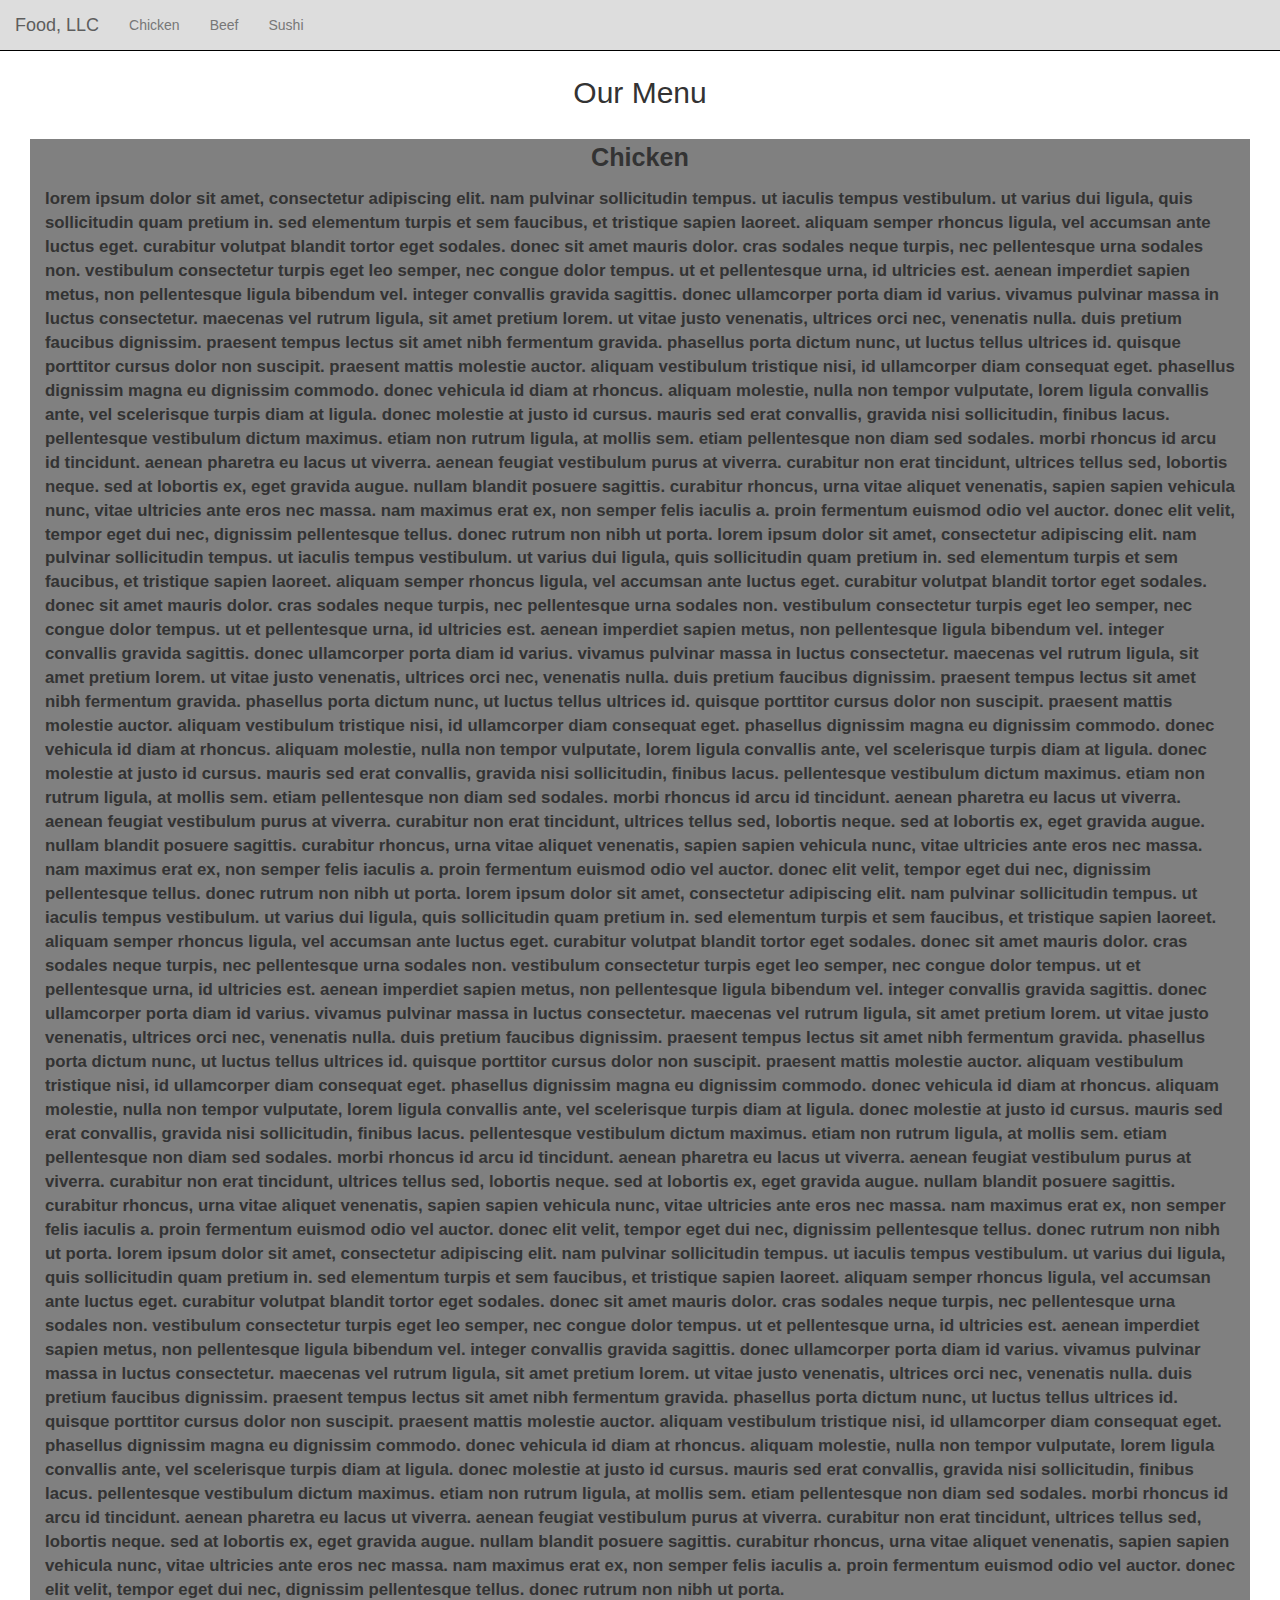
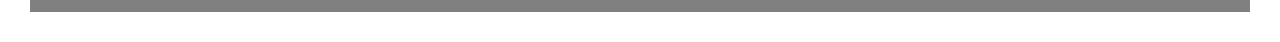
==== module3-assignment/index.html @ 1431d2e9 "Assignment 3" ====
<!doctype html>
<html lang="en">
    <head>
        <meta charset="utf-8">
        <meta http-equiv="X-UA-Compatible" content="IE=edge">
        <meta name="viewport" content="width=device-width, initial-scale=1">

        <!-- HTML5 shim and Respond.js for IE8 support of HTML5 elements and media queries -->
        <!-- WARNING: Respond.js doesn't work if you view the page via file:// -->
        <!--[if lt IE 9]>
        <script src="https://oss.maxcdn.com/html5shiv/3.7.2/html5shiv.min.js"></script>
        <script src="https://oss.maxcdn.com/respond/1.4.2/respond.min.js"></script>
        <![endif]-->

        <title>Assignment Solution for Module 3</title>
        <link rel="stylesheet" href="css/bootstrap.min.css">
        <link rel="stylesheet" href="css/styles.css">
    </head>
<body>
    <header id="header-content" class="navbar navbar-default">
        <div class="container-fluid">
            <!-- Brand and toggle get grouped for better mobile display -->
            <div class="navbar-header">
                <button id="menu-button" type="button" class="navbar-toggle collapsed visible-xs" data-toggle="collapse" data-target="#navbar-collapse-menu" aria-expanded="false">
                    <span class="sr-only">Toggle navigation</span>
                    <span class="icon-bar"></span>
                    <span class="icon-bar"></span>
                    <span class="icon-bar"></span>
                </button>
            <a class="navbar-brand" href="#">Food, LLC</a>
            </div>
            <div class="collapse navbar-collapse" id="navbar-collapse-menu">
                <ul class="nav navbar-nav">
                    <li><a href="#">Chicken</a></li>
                    <li><a href="#">Beef</a></li>
                    <li><a href="#">Sushi</a></li>
                </ul>
            </div>
        </div>
    </header>
    
    <div id="main-container" class="container-fluid">
        <h2 id="main-heading" class="text-center">Our Menu</h2>
        <div id="main-content" class="row">
            <h3 id="content-header" class="text-center">Chicken</h3>
            <p>Lorem ipsum dolor sit amet, consectetur adipiscing elit. Nam pulvinar sollicitudin tempus. Ut iaculis tempus vestibulum. Ut varius dui ligula, quis sollicitudin quam pretium in. Sed elementum turpis et sem faucibus, et tristique sapien laoreet. Aliquam semper rhoncus ligula, vel accumsan ante luctus eget. Curabitur volutpat blandit tortor eget sodales. Donec sit amet mauris dolor. Cras sodales neque turpis, nec pellentesque urna sodales non. Vestibulum consectetur turpis eget leo semper, nec congue dolor tempus. Ut et pellentesque urna, id ultricies est. Aenean imperdiet sapien metus, non pellentesque ligula bibendum vel. Integer convallis gravida sagittis. Donec ullamcorper porta diam id varius. Vivamus pulvinar massa in luctus consectetur. Maecenas vel rutrum ligula, sit amet pretium lorem. Ut vitae justo venenatis, ultrices orci nec, venenatis nulla. Duis pretium faucibus dignissim. Praesent tempus lectus sit amet nibh fermentum gravida. Phasellus porta dictum nunc, ut luctus tellus ultrices id. Quisque porttitor cursus dolor non suscipit. Praesent mattis molestie auctor. Aliquam vestibulum tristique nisi, id ullamcorper diam consequat eget. Phasellus dignissim magna eu dignissim commodo. Donec vehicula id diam at rhoncus. Aliquam molestie, nulla non tempor vulputate, lorem ligula convallis ante, vel scelerisque turpis diam at ligula. Donec molestie at justo id cursus. Mauris sed erat convallis, gravida nisi sollicitudin, finibus lacus. Pellentesque vestibulum dictum maximus. Etiam non rutrum ligula, at mollis sem. Etiam pellentesque non diam sed sodales. Morbi rhoncus id arcu id tincidunt. Aenean pharetra eu lacus ut viverra. Aenean feugiat vestibulum purus at viverra. Curabitur non erat tincidunt, ultrices tellus sed, lobortis neque. Sed at lobortis ex, eget gravida augue. Nullam blandit posuere sagittis. Curabitur rhoncus, urna vitae aliquet venenatis, sapien sapien vehicula nunc, vitae ultricies ante eros nec massa. Nam maximus erat ex, non semper felis iaculis a. Proin fermentum euismod odio vel auctor. Donec elit velit, tempor eget dui nec, dignissim pellentesque tellus. Donec rutrum non nibh ut porta. Lorem ipsum dolor sit amet, consectetur adipiscing elit. Nam pulvinar sollicitudin tempus. Ut iaculis tempus vestibulum. Ut varius dui ligula, quis sollicitudin quam pretium in. Sed elementum turpis et sem faucibus, et tristique sapien laoreet. Aliquam semper rhoncus ligula, vel accumsan ante luctus eget. Curabitur volutpat blandit tortor eget sodales. Donec sit amet mauris dolor. Cras sodales neque turpis, nec pellentesque urna sodales non. Vestibulum consectetur turpis eget leo semper, nec congue dolor tempus. Ut et pellentesque urna, id ultricies est. Aenean imperdiet sapien metus, non pellentesque ligula bibendum vel. Integer convallis gravida sagittis. Donec ullamcorper porta diam id varius. Vivamus pulvinar massa in luctus consectetur. Maecenas vel rutrum ligula, sit amet pretium lorem. Ut vitae justo venenatis, ultrices orci nec, venenatis nulla. Duis pretium faucibus dignissim. Praesent tempus lectus sit amet nibh fermentum gravida. Phasellus porta dictum nunc, ut luctus tellus ultrices id. Quisque porttitor cursus dolor non suscipit. Praesent mattis molestie auctor. Aliquam vestibulum tristique nisi, id ullamcorper diam consequat eget. Phasellus dignissim magna eu dignissim commodo. Donec vehicula id diam at rhoncus. Aliquam molestie, nulla non tempor vulputate, lorem ligula convallis ante, vel scelerisque turpis diam at ligula. Donec molestie at justo id cursus. Mauris sed erat convallis, gravida nisi sollicitudin, finibus lacus. Pellentesque vestibulum dictum maximus. Etiam non rutrum ligula, at mollis sem. Etiam pellentesque non diam sed sodales. Morbi rhoncus id arcu id tincidunt. Aenean pharetra eu lacus ut viverra. Aenean feugiat vestibulum purus at viverra. Curabitur non erat tincidunt, ultrices tellus sed, lobortis neque. Sed at lobortis ex, eget gravida augue. Nullam blandit posuere sagittis. Curabitur rhoncus, urna vitae aliquet venenatis, sapien sapien vehicula nunc, vitae ultricies ante eros nec massa. Nam maximus erat ex, non semper felis iaculis a. Proin fermentum euismod odio vel auctor. Donec elit velit, tempor eget dui nec, dignissim pellentesque tellus. Donec rutrum non nibh ut porta. Lorem ipsum dolor sit amet, consectetur adipiscing elit. Nam pulvinar sollicitudin tempus. Ut iaculis tempus vestibulum. Ut varius dui ligula, quis sollicitudin quam pretium in. Sed elementum turpis et sem faucibus, et tristique sapien laoreet. Aliquam semper rhoncus ligula, vel accumsan ante luctus eget. Curabitur volutpat blandit tortor eget sodales. Donec sit amet mauris dolor. Cras sodales neque turpis, nec pellentesque urna sodales non. Vestibulum consectetur turpis eget leo semper, nec congue dolor tempus. Ut et pellentesque urna, id ultricies est. Aenean imperdiet sapien metus, non pellentesque ligula bibendum vel. Integer convallis gravida sagittis. Donec ullamcorper porta diam id varius. Vivamus pulvinar massa in luctus consectetur. Maecenas vel rutrum ligula, sit amet pretium lorem. Ut vitae justo venenatis, ultrices orci nec, venenatis nulla. Duis pretium faucibus dignissim. Praesent tempus lectus sit amet nibh fermentum gravida. Phasellus porta dictum nunc, ut luctus tellus ultrices id. Quisque porttitor cursus dolor non suscipit. Praesent mattis molestie auctor. Aliquam vestibulum tristique nisi, id ullamcorper diam consequat eget. Phasellus dignissim magna eu dignissim commodo. Donec vehicula id diam at rhoncus. Aliquam molestie, nulla non tempor vulputate, lorem ligula convallis ante, vel scelerisque turpis diam at ligula. Donec molestie at justo id cursus. Mauris sed erat convallis, gravida nisi sollicitudin, finibus lacus. Pellentesque vestibulum dictum maximus. Etiam non rutrum ligula, at mollis sem. Etiam pellentesque non diam sed sodales. Morbi rhoncus id arcu id tincidunt. Aenean pharetra eu lacus ut viverra. Aenean feugiat vestibulum purus at viverra. Curabitur non erat tincidunt, ultrices tellus sed, lobortis neque. Sed at lobortis ex, eget gravida augue. Nullam blandit posuere sagittis. Curabitur rhoncus, urna vitae aliquet venenatis, sapien sapien vehicula nunc, vitae ultricies ante eros nec massa. Nam maximus erat ex, non semper felis iaculis a. Proin fermentum euismod odio vel auctor. Donec elit velit, tempor eget dui nec, dignissim pellentesque tellus. Donec rutrum non nibh ut porta. Lorem ipsum dolor sit amet, consectetur adipiscing elit. Nam pulvinar sollicitudin tempus. Ut iaculis tempus vestibulum. Ut varius dui ligula, quis sollicitudin quam pretium in. Sed elementum turpis et sem faucibus, et tristique sapien laoreet. Aliquam semper rhoncus ligula, vel accumsan ante luctus eget. Curabitur volutpat blandit tortor eget sodales. Donec sit amet mauris dolor. Cras sodales neque turpis, nec pellentesque urna sodales non. Vestibulum consectetur turpis eget leo semper, nec congue dolor tempus. Ut et pellentesque urna, id ultricies est. Aenean imperdiet sapien metus, non pellentesque ligula bibendum vel. Integer convallis gravida sagittis. Donec ullamcorper porta diam id varius. Vivamus pulvinar massa in luctus consectetur. Maecenas vel rutrum ligula, sit amet pretium lorem. Ut vitae justo venenatis, ultrices orci nec, venenatis nulla. Duis pretium faucibus dignissim. Praesent tempus lectus sit amet nibh fermentum gravida. Phasellus porta dictum nunc, ut luctus tellus ultrices id. Quisque porttitor cursus dolor non suscipit. Praesent mattis molestie auctor. Aliquam vestibulum tristique nisi, id ullamcorper diam consequat eget. Phasellus dignissim magna eu dignissim commodo. Donec vehicula id diam at rhoncus. Aliquam molestie, nulla non tempor vulputate, lorem ligula convallis ante, vel scelerisque turpis diam at ligula. Donec molestie at justo id cursus. Mauris sed erat convallis, gravida nisi sollicitudin, finibus lacus. Pellentesque vestibulum dictum maximus. Etiam non rutrum ligula, at mollis sem. Etiam pellentesque non diam sed sodales. Morbi rhoncus id arcu id tincidunt. Aenean pharetra eu lacus ut viverra. Aenean feugiat vestibulum purus at viverra. Curabitur non erat tincidunt, ultrices tellus sed, lobortis neque. Sed at lobortis ex, eget gravida augue. Nullam blandit posuere sagittis. Curabitur rhoncus, urna vitae aliquet venenatis, sapien sapien vehicula nunc, vitae ultricies ante eros nec massa. Nam maximus erat ex, non semper felis iaculis a. Proin fermentum euismod odio vel auctor. Donec elit velit, tempor eget dui nec, dignissim pellentesque tellus. Donec rutrum non nibh ut porta.</p>
        </div>
    </div>

    <!-- jQuery (Bootstrap JS plugins depend on it) -->
    <script src="js/jquery-1.11.3.min.js"></script>
    <script src="js/bootstrap.min.js"></script>
    <!--<script src="js/script.js"></script>-->
</body>
</html>
---- module3-assignment/css/styles.css ----
#header-content {
    border: none;
    border-bottom-style: solid;
    border-color: black;
    border-radius: 0;
    border-bottom-width: 1px;
    background-color: #ddd;
}

#menu-button {
    border-bottom-style: solid;
    border-color: black;
}



#main-container {
    margin: -15px auto 0px auto;
    
}

#main-content {
    padding: 0 15px 0 15px;
    background-color: grey;
    font-weight: bold;
    font-size: 1.2em;
    margin: 30px 15px 30px 15px;
    /*border: 2px;
    border-style: solid;
    border-color: black;*/
}

#content-header {
    font-size: 1.5em;
    font-weight: 700;
    margin: 5px auto 15px auto ;
}

#main-content p {
   text-transform: lowercase; 
}
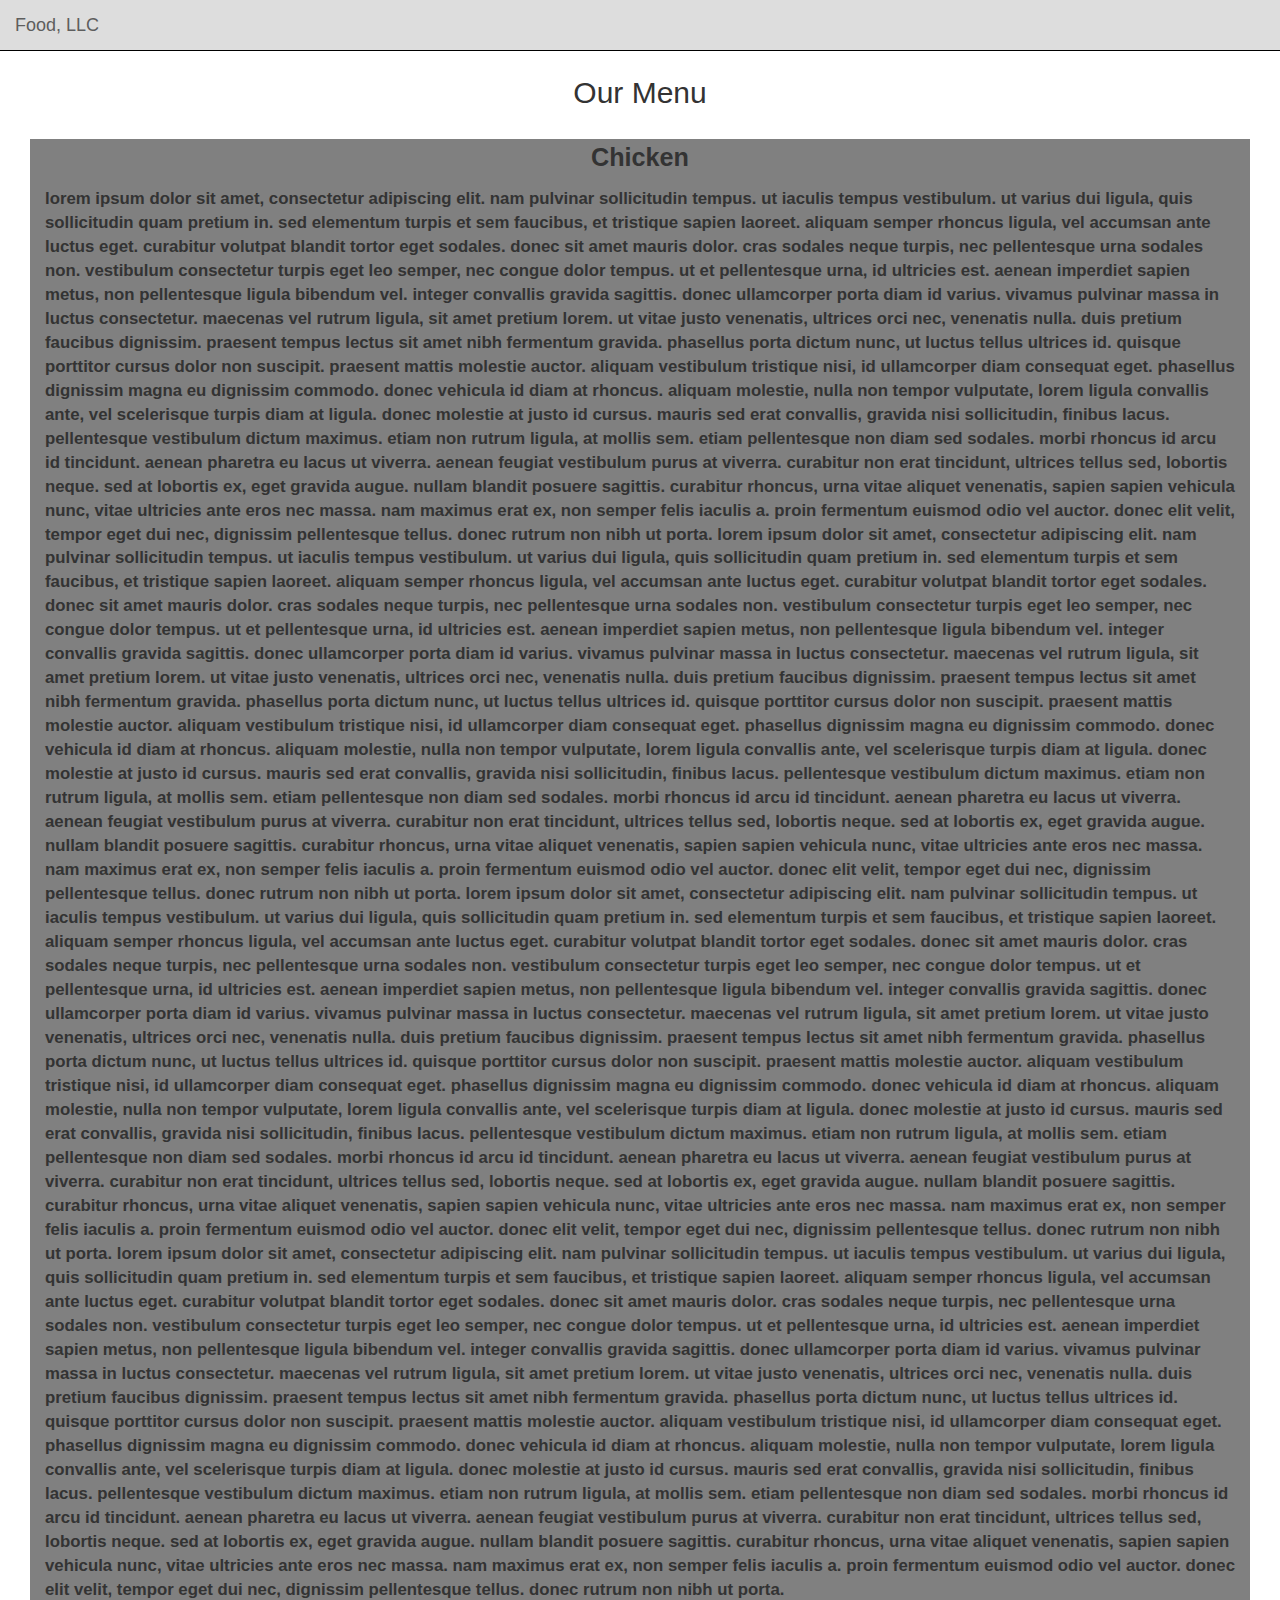
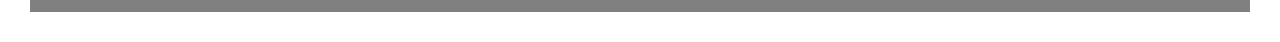
==== commit 0b0df4ca: "Hide menu in large screens" ====
--- a/module3-assignment/index.html
+++ b/module3-assignment/index.html
@@ -30,7 +30,7 @@
             <a class="navbar-brand" href="#">Food, LLC</a>
             </div>
             <div class="collapse navbar-collapse" id="navbar-collapse-menu">
-                <ul class="nav navbar-nav">
+                <ul class="nav navbar-nav  visible-xs">
                     <li><a href="#">Chicken</a></li>
                     <li><a href="#">Beef</a></li>
                     <li><a href="#">Sushi</a></li>
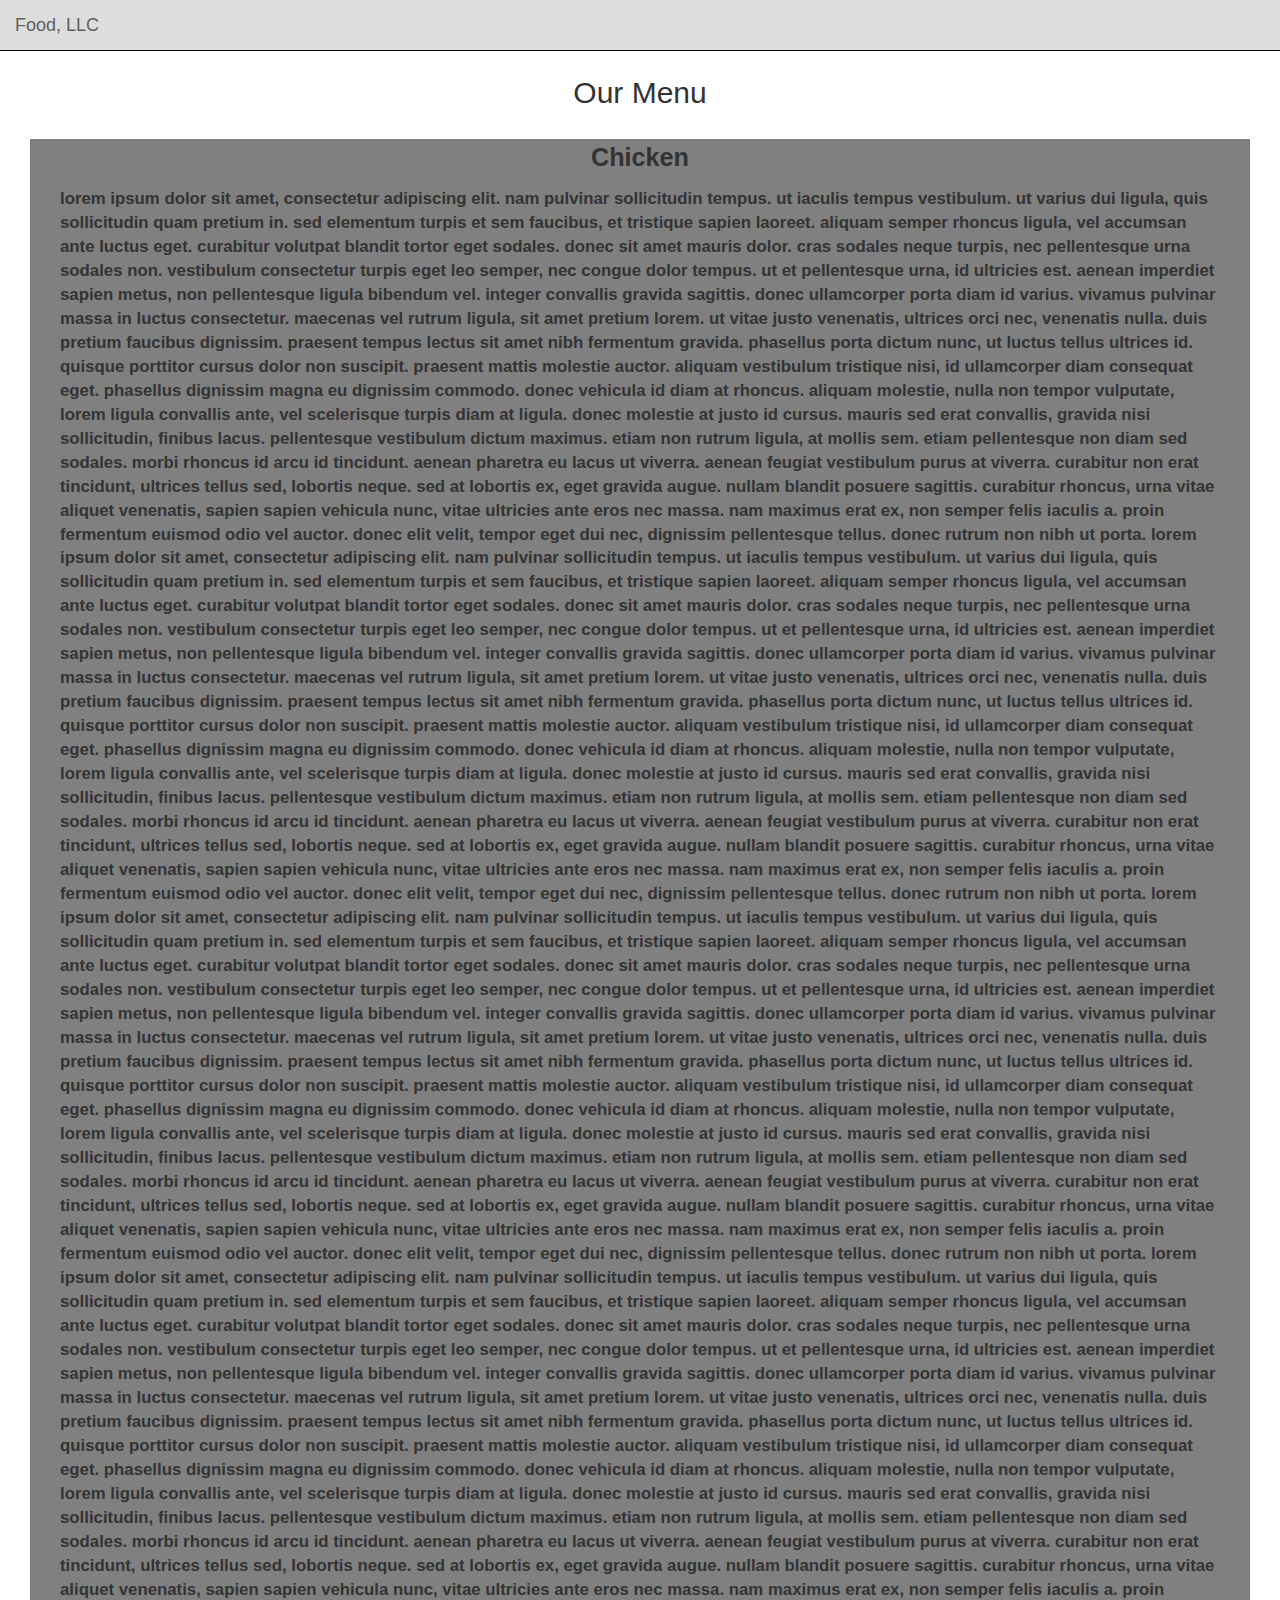
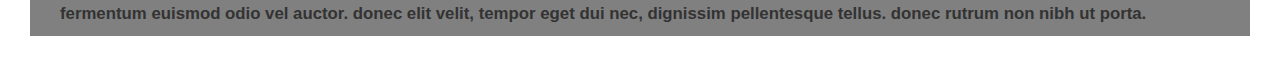
==== commit ba7b1ef1: "Assignment 3 submission 2" ====
--- a/module3-assignment/index.html
+++ b/module3-assignment/index.html
@@ -30,7 +30,7 @@
             <a class="navbar-brand" href="#">Food, LLC</a>
             </div>
             <div class="collapse navbar-collapse" id="navbar-collapse-menu">
-                <ul class="nav navbar-nav  visible-xs">
+                <ul class="nav navbar-nav text-center visible-xs">
                     <li><a href="#">Chicken</a></li>
                     <li><a href="#">Beef</a></li>
                     <li><a href="#">Sushi</a></li>
@@ -43,7 +43,7 @@
         <h2 id="main-heading" class="text-center">Our Menu</h2>
         <div id="main-content" class="row">
             <h3 id="content-header" class="text-center">Chicken</h3>
-            <p>Lorem ipsum dolor sit amet, consectetur adipiscing elit. Nam pulvinar sollicitudin tempus. Ut iaculis tempus vestibulum. Ut varius dui ligula, quis sollicitudin quam pretium in. Sed elementum turpis et sem faucibus, et tristique sapien laoreet. Aliquam semper rhoncus ligula, vel accumsan ante luctus eget. Curabitur volutpat blandit tortor eget sodales. Donec sit amet mauris dolor. Cras sodales neque turpis, nec pellentesque urna sodales non. Vestibulum consectetur turpis eget leo semper, nec congue dolor tempus. Ut et pellentesque urna, id ultricies est. Aenean imperdiet sapien metus, non pellentesque ligula bibendum vel. Integer convallis gravida sagittis. Donec ullamcorper porta diam id varius. Vivamus pulvinar massa in luctus consectetur. Maecenas vel rutrum ligula, sit amet pretium lorem. Ut vitae justo venenatis, ultrices orci nec, venenatis nulla. Duis pretium faucibus dignissim. Praesent tempus lectus sit amet nibh fermentum gravida. Phasellus porta dictum nunc, ut luctus tellus ultrices id. Quisque porttitor cursus dolor non suscipit. Praesent mattis molestie auctor. Aliquam vestibulum tristique nisi, id ullamcorper diam consequat eget. Phasellus dignissim magna eu dignissim commodo. Donec vehicula id diam at rhoncus. Aliquam molestie, nulla non tempor vulputate, lorem ligula convallis ante, vel scelerisque turpis diam at ligula. Donec molestie at justo id cursus. Mauris sed erat convallis, gravida nisi sollicitudin, finibus lacus. Pellentesque vestibulum dictum maximus. Etiam non rutrum ligula, at mollis sem. Etiam pellentesque non diam sed sodales. Morbi rhoncus id arcu id tincidunt. Aenean pharetra eu lacus ut viverra. Aenean feugiat vestibulum purus at viverra. Curabitur non erat tincidunt, ultrices tellus sed, lobortis neque. Sed at lobortis ex, eget gravida augue. Nullam blandit posuere sagittis. Curabitur rhoncus, urna vitae aliquet venenatis, sapien sapien vehicula nunc, vitae ultricies ante eros nec massa. Nam maximus erat ex, non semper felis iaculis a. Proin fermentum euismod odio vel auctor. Donec elit velit, tempor eget dui nec, dignissim pellentesque tellus. Donec rutrum non nibh ut porta. Lorem ipsum dolor sit amet, consectetur adipiscing elit. Nam pulvinar sollicitudin tempus. Ut iaculis tempus vestibulum. Ut varius dui ligula, quis sollicitudin quam pretium in. Sed elementum turpis et sem faucibus, et tristique sapien laoreet. Aliquam semper rhoncus ligula, vel accumsan ante luctus eget. Curabitur volutpat blandit tortor eget sodales. Donec sit amet mauris dolor. Cras sodales neque turpis, nec pellentesque urna sodales non. Vestibulum consectetur turpis eget leo semper, nec congue dolor tempus. Ut et pellentesque urna, id ultricies est. Aenean imperdiet sapien metus, non pellentesque ligula bibendum vel. Integer convallis gravida sagittis. Donec ullamcorper porta diam id varius. Vivamus pulvinar massa in luctus consectetur. Maecenas vel rutrum ligula, sit amet pretium lorem. Ut vitae justo venenatis, ultrices orci nec, venenatis nulla. Duis pretium faucibus dignissim. Praesent tempus lectus sit amet nibh fermentum gravida. Phasellus porta dictum nunc, ut luctus tellus ultrices id. Quisque porttitor cursus dolor non suscipit. Praesent mattis molestie auctor. Aliquam vestibulum tristique nisi, id ullamcorper diam consequat eget. Phasellus dignissim magna eu dignissim commodo. Donec vehicula id diam at rhoncus. Aliquam molestie, nulla non tempor vulputate, lorem ligula convallis ante, vel scelerisque turpis diam at ligula. Donec molestie at justo id cursus. Mauris sed erat convallis, gravida nisi sollicitudin, finibus lacus. Pellentesque vestibulum dictum maximus. Etiam non rutrum ligula, at mollis sem. Etiam pellentesque non diam sed sodales. Morbi rhoncus id arcu id tincidunt. Aenean pharetra eu lacus ut viverra. Aenean feugiat vestibulum purus at viverra. Curabitur non erat tincidunt, ultrices tellus sed, lobortis neque. Sed at lobortis ex, eget gravida augue. Nullam blandit posuere sagittis. Curabitur rhoncus, urna vitae aliquet venenatis, sapien sapien vehicula nunc, vitae ultricies ante eros nec massa. Nam maximus erat ex, non semper felis iaculis a. Proin fermentum euismod odio vel auctor. Donec elit velit, tempor eget dui nec, dignissim pellentesque tellus. Donec rutrum non nibh ut porta. Lorem ipsum dolor sit amet, consectetur adipiscing elit. Nam pulvinar sollicitudin tempus. Ut iaculis tempus vestibulum. Ut varius dui ligula, quis sollicitudin quam pretium in. Sed elementum turpis et sem faucibus, et tristique sapien laoreet. Aliquam semper rhoncus ligula, vel accumsan ante luctus eget. Curabitur volutpat blandit tortor eget sodales. Donec sit amet mauris dolor. Cras sodales neque turpis, nec pellentesque urna sodales non. Vestibulum consectetur turpis eget leo semper, nec congue dolor tempus. Ut et pellentesque urna, id ultricies est. Aenean imperdiet sapien metus, non pellentesque ligula bibendum vel. Integer convallis gravida sagittis. Donec ullamcorper porta diam id varius. Vivamus pulvinar massa in luctus consectetur. Maecenas vel rutrum ligula, sit amet pretium lorem. Ut vitae justo venenatis, ultrices orci nec, venenatis nulla. Duis pretium faucibus dignissim. Praesent tempus lectus sit amet nibh fermentum gravida. Phasellus porta dictum nunc, ut luctus tellus ultrices id. Quisque porttitor cursus dolor non suscipit. Praesent mattis molestie auctor. Aliquam vestibulum tristique nisi, id ullamcorper diam consequat eget. Phasellus dignissim magna eu dignissim commodo. Donec vehicula id diam at rhoncus. Aliquam molestie, nulla non tempor vulputate, lorem ligula convallis ante, vel scelerisque turpis diam at ligula. Donec molestie at justo id cursus. Mauris sed erat convallis, gravida nisi sollicitudin, finibus lacus. Pellentesque vestibulum dictum maximus. Etiam non rutrum ligula, at mollis sem. Etiam pellentesque non diam sed sodales. Morbi rhoncus id arcu id tincidunt. Aenean pharetra eu lacus ut viverra. Aenean feugiat vestibulum purus at viverra. Curabitur non erat tincidunt, ultrices tellus sed, lobortis neque. Sed at lobortis ex, eget gravida augue. Nullam blandit posuere sagittis. Curabitur rhoncus, urna vitae aliquet venenatis, sapien sapien vehicula nunc, vitae ultricies ante eros nec massa. Nam maximus erat ex, non semper felis iaculis a. Proin fermentum euismod odio vel auctor. Donec elit velit, tempor eget dui nec, dignissim pellentesque tellus. Donec rutrum non nibh ut porta. Lorem ipsum dolor sit amet, consectetur adipiscing elit. Nam pulvinar sollicitudin tempus. Ut iaculis tempus vestibulum. Ut varius dui ligula, quis sollicitudin quam pretium in. Sed elementum turpis et sem faucibus, et tristique sapien laoreet. Aliquam semper rhoncus ligula, vel accumsan ante luctus eget. Curabitur volutpat blandit tortor eget sodales. Donec sit amet mauris dolor. Cras sodales neque turpis, nec pellentesque urna sodales non. Vestibulum consectetur turpis eget leo semper, nec congue dolor tempus. Ut et pellentesque urna, id ultricies est. Aenean imperdiet sapien metus, non pellentesque ligula bibendum vel. Integer convallis gravida sagittis. Donec ullamcorper porta diam id varius. Vivamus pulvinar massa in luctus consectetur. Maecenas vel rutrum ligula, sit amet pretium lorem. Ut vitae justo venenatis, ultrices orci nec, venenatis nulla. Duis pretium faucibus dignissim. Praesent tempus lectus sit amet nibh fermentum gravida. Phasellus porta dictum nunc, ut luctus tellus ultrices id. Quisque porttitor cursus dolor non suscipit. Praesent mattis molestie auctor. Aliquam vestibulum tristique nisi, id ullamcorper diam consequat eget. Phasellus dignissim magna eu dignissim commodo. Donec vehicula id diam at rhoncus. Aliquam molestie, nulla non tempor vulputate, lorem ligula convallis ante, vel scelerisque turpis diam at ligula. Donec molestie at justo id cursus. Mauris sed erat convallis, gravida nisi sollicitudin, finibus lacus. Pellentesque vestibulum dictum maximus. Etiam non rutrum ligula, at mollis sem. Etiam pellentesque non diam sed sodales. Morbi rhoncus id arcu id tincidunt. Aenean pharetra eu lacus ut viverra. Aenean feugiat vestibulum purus at viverra. Curabitur non erat tincidunt, ultrices tellus sed, lobortis neque. Sed at lobortis ex, eget gravida augue. Nullam blandit posuere sagittis. Curabitur rhoncus, urna vitae aliquet venenatis, sapien sapien vehicula nunc, vitae ultricies ante eros nec massa. Nam maximus erat ex, non semper felis iaculis a. Proin fermentum euismod odio vel auctor. Donec elit velit, tempor eget dui nec, dignissim pellentesque tellus. Donec rutrum non nibh ut porta.</p>
+            <p class="col-xs-12">Lorem ipsum dolor sit amet, consectetur adipiscing elit. Nam pulvinar sollicitudin tempus. Ut iaculis tempus vestibulum. Ut varius dui ligula, quis sollicitudin quam pretium in. Sed elementum turpis et sem faucibus, et tristique sapien laoreet. Aliquam semper rhoncus ligula, vel accumsan ante luctus eget. Curabitur volutpat blandit tortor eget sodales. Donec sit amet mauris dolor. Cras sodales neque turpis, nec pellentesque urna sodales non. Vestibulum consectetur turpis eget leo semper, nec congue dolor tempus. Ut et pellentesque urna, id ultricies est. Aenean imperdiet sapien metus, non pellentesque ligula bibendum vel. Integer convallis gravida sagittis. Donec ullamcorper porta diam id varius. Vivamus pulvinar massa in luctus consectetur. Maecenas vel rutrum ligula, sit amet pretium lorem. Ut vitae justo venenatis, ultrices orci nec, venenatis nulla. Duis pretium faucibus dignissim. Praesent tempus lectus sit amet nibh fermentum gravida. Phasellus porta dictum nunc, ut luctus tellus ultrices id. Quisque porttitor cursus dolor non suscipit. Praesent mattis molestie auctor. Aliquam vestibulum tristique nisi, id ullamcorper diam consequat eget. Phasellus dignissim magna eu dignissim commodo. Donec vehicula id diam at rhoncus. Aliquam molestie, nulla non tempor vulputate, lorem ligula convallis ante, vel scelerisque turpis diam at ligula. Donec molestie at justo id cursus. Mauris sed erat convallis, gravida nisi sollicitudin, finibus lacus. Pellentesque vestibulum dictum maximus. Etiam non rutrum ligula, at mollis sem. Etiam pellentesque non diam sed sodales. Morbi rhoncus id arcu id tincidunt. Aenean pharetra eu lacus ut viverra. Aenean feugiat vestibulum purus at viverra. Curabitur non erat tincidunt, ultrices tellus sed, lobortis neque. Sed at lobortis ex, eget gravida augue. Nullam blandit posuere sagittis. Curabitur rhoncus, urna vitae aliquet venenatis, sapien sapien vehicula nunc, vitae ultricies ante eros nec massa. Nam maximus erat ex, non semper felis iaculis a. Proin fermentum euismod odio vel auctor. Donec elit velit, tempor eget dui nec, dignissim pellentesque tellus. Donec rutrum non nibh ut porta. Lorem ipsum dolor sit amet, consectetur adipiscing elit. Nam pulvinar sollicitudin tempus. Ut iaculis tempus vestibulum. Ut varius dui ligula, quis sollicitudin quam pretium in. Sed elementum turpis et sem faucibus, et tristique sapien laoreet. Aliquam semper rhoncus ligula, vel accumsan ante luctus eget. Curabitur volutpat blandit tortor eget sodales. Donec sit amet mauris dolor. Cras sodales neque turpis, nec pellentesque urna sodales non. Vestibulum consectetur turpis eget leo semper, nec congue dolor tempus. Ut et pellentesque urna, id ultricies est. Aenean imperdiet sapien metus, non pellentesque ligula bibendum vel. Integer convallis gravida sagittis. Donec ullamcorper porta diam id varius. Vivamus pulvinar massa in luctus consectetur. Maecenas vel rutrum ligula, sit amet pretium lorem. Ut vitae justo venenatis, ultrices orci nec, venenatis nulla. Duis pretium faucibus dignissim. Praesent tempus lectus sit amet nibh fermentum gravida. Phasellus porta dictum nunc, ut luctus tellus ultrices id. Quisque porttitor cursus dolor non suscipit. Praesent mattis molestie auctor. Aliquam vestibulum tristique nisi, id ullamcorper diam consequat eget. Phasellus dignissim magna eu dignissim commodo. Donec vehicula id diam at rhoncus. Aliquam molestie, nulla non tempor vulputate, lorem ligula convallis ante, vel scelerisque turpis diam at ligula. Donec molestie at justo id cursus. Mauris sed erat convallis, gravida nisi sollicitudin, finibus lacus. Pellentesque vestibulum dictum maximus. Etiam non rutrum ligula, at mollis sem. Etiam pellentesque non diam sed sodales. Morbi rhoncus id arcu id tincidunt. Aenean pharetra eu lacus ut viverra. Aenean feugiat vestibulum purus at viverra. Curabitur non erat tincidunt, ultrices tellus sed, lobortis neque. Sed at lobortis ex, eget gravida augue. Nullam blandit posuere sagittis. Curabitur rhoncus, urna vitae aliquet venenatis, sapien sapien vehicula nunc, vitae ultricies ante eros nec massa. Nam maximus erat ex, non semper felis iaculis a. Proin fermentum euismod odio vel auctor. Donec elit velit, tempor eget dui nec, dignissim pellentesque tellus. Donec rutrum non nibh ut porta. Lorem ipsum dolor sit amet, consectetur adipiscing elit. Nam pulvinar sollicitudin tempus. Ut iaculis tempus vestibulum. Ut varius dui ligula, quis sollicitudin quam pretium in. Sed elementum turpis et sem faucibus, et tristique sapien laoreet. Aliquam semper rhoncus ligula, vel accumsan ante luctus eget. Curabitur volutpat blandit tortor eget sodales. Donec sit amet mauris dolor. Cras sodales neque turpis, nec pellentesque urna sodales non. Vestibulum consectetur turpis eget leo semper, nec congue dolor tempus. Ut et pellentesque urna, id ultricies est. Aenean imperdiet sapien metus, non pellentesque ligula bibendum vel. Integer convallis gravida sagittis. Donec ullamcorper porta diam id varius. Vivamus pulvinar massa in luctus consectetur. Maecenas vel rutrum ligula, sit amet pretium lorem. Ut vitae justo venenatis, ultrices orci nec, venenatis nulla. Duis pretium faucibus dignissim. Praesent tempus lectus sit amet nibh fermentum gravida. Phasellus porta dictum nunc, ut luctus tellus ultrices id. Quisque porttitor cursus dolor non suscipit. Praesent mattis molestie auctor. Aliquam vestibulum tristique nisi, id ullamcorper diam consequat eget. Phasellus dignissim magna eu dignissim commodo. Donec vehicula id diam at rhoncus. Aliquam molestie, nulla non tempor vulputate, lorem ligula convallis ante, vel scelerisque turpis diam at ligula. Donec molestie at justo id cursus. Mauris sed erat convallis, gravida nisi sollicitudin, finibus lacus. Pellentesque vestibulum dictum maximus. Etiam non rutrum ligula, at mollis sem. Etiam pellentesque non diam sed sodales. Morbi rhoncus id arcu id tincidunt. Aenean pharetra eu lacus ut viverra. Aenean feugiat vestibulum purus at viverra. Curabitur non erat tincidunt, ultrices tellus sed, lobortis neque. Sed at lobortis ex, eget gravida augue. Nullam blandit posuere sagittis. Curabitur rhoncus, urna vitae aliquet venenatis, sapien sapien vehicula nunc, vitae ultricies ante eros nec massa. Nam maximus erat ex, non semper felis iaculis a. Proin fermentum euismod odio vel auctor. Donec elit velit, tempor eget dui nec, dignissim pellentesque tellus. Donec rutrum non nibh ut porta. Lorem ipsum dolor sit amet, consectetur adipiscing elit. Nam pulvinar sollicitudin tempus. Ut iaculis tempus vestibulum. Ut varius dui ligula, quis sollicitudin quam pretium in. Sed elementum turpis et sem faucibus, et tristique sapien laoreet. Aliquam semper rhoncus ligula, vel accumsan ante luctus eget. Curabitur volutpat blandit tortor eget sodales. Donec sit amet mauris dolor. Cras sodales neque turpis, nec pellentesque urna sodales non. Vestibulum consectetur turpis eget leo semper, nec congue dolor tempus. Ut et pellentesque urna, id ultricies est. Aenean imperdiet sapien metus, non pellentesque ligula bibendum vel. Integer convallis gravida sagittis. Donec ullamcorper porta diam id varius. Vivamus pulvinar massa in luctus consectetur. Maecenas vel rutrum ligula, sit amet pretium lorem. Ut vitae justo venenatis, ultrices orci nec, venenatis nulla. Duis pretium faucibus dignissim. Praesent tempus lectus sit amet nibh fermentum gravida. Phasellus porta dictum nunc, ut luctus tellus ultrices id. Quisque porttitor cursus dolor non suscipit. Praesent mattis molestie auctor. Aliquam vestibulum tristique nisi, id ullamcorper diam consequat eget. Phasellus dignissim magna eu dignissim commodo. Donec vehicula id diam at rhoncus. Aliquam molestie, nulla non tempor vulputate, lorem ligula convallis ante, vel scelerisque turpis diam at ligula. Donec molestie at justo id cursus. Mauris sed erat convallis, gravida nisi sollicitudin, finibus lacus. Pellentesque vestibulum dictum maximus. Etiam non rutrum ligula, at mollis sem. Etiam pellentesque non diam sed sodales. Morbi rhoncus id arcu id tincidunt. Aenean pharetra eu lacus ut viverra. Aenean feugiat vestibulum purus at viverra. Curabitur non erat tincidunt, ultrices tellus sed, lobortis neque. Sed at lobortis ex, eget gravida augue. Nullam blandit posuere sagittis. Curabitur rhoncus, urna vitae aliquet venenatis, sapien sapien vehicula nunc, vitae ultricies ante eros nec massa. Nam maximus erat ex, non semper felis iaculis a. Proin fermentum euismod odio vel auctor. Donec elit velit, tempor eget dui nec, dignissim pellentesque tellus. Donec rutrum non nibh ut porta.</p>
         </div>
     </div>
 
--- a/module3-assignment/css/styles.css
+++ b/module3-assignment/css/styles.css
@@ -12,7 +12,22 @@
     border-color: black;
 }
 
+#navbar-collapse-menu ul li {
+    border-top-style: solid;
+    border-top-color: black;
+    border-top-width: 1px;
+    font-weight: 700;
+    font-size: 1.2em;
+    background-color: lightgreen;
+}
 
+#navbar-collapse-menu ul {
+    margin: 0px;
+}
+
+#navbar-collapse-menu {
+    padding: 0px;
+}
 
 #main-container {
     margin: -15px auto 0px auto;
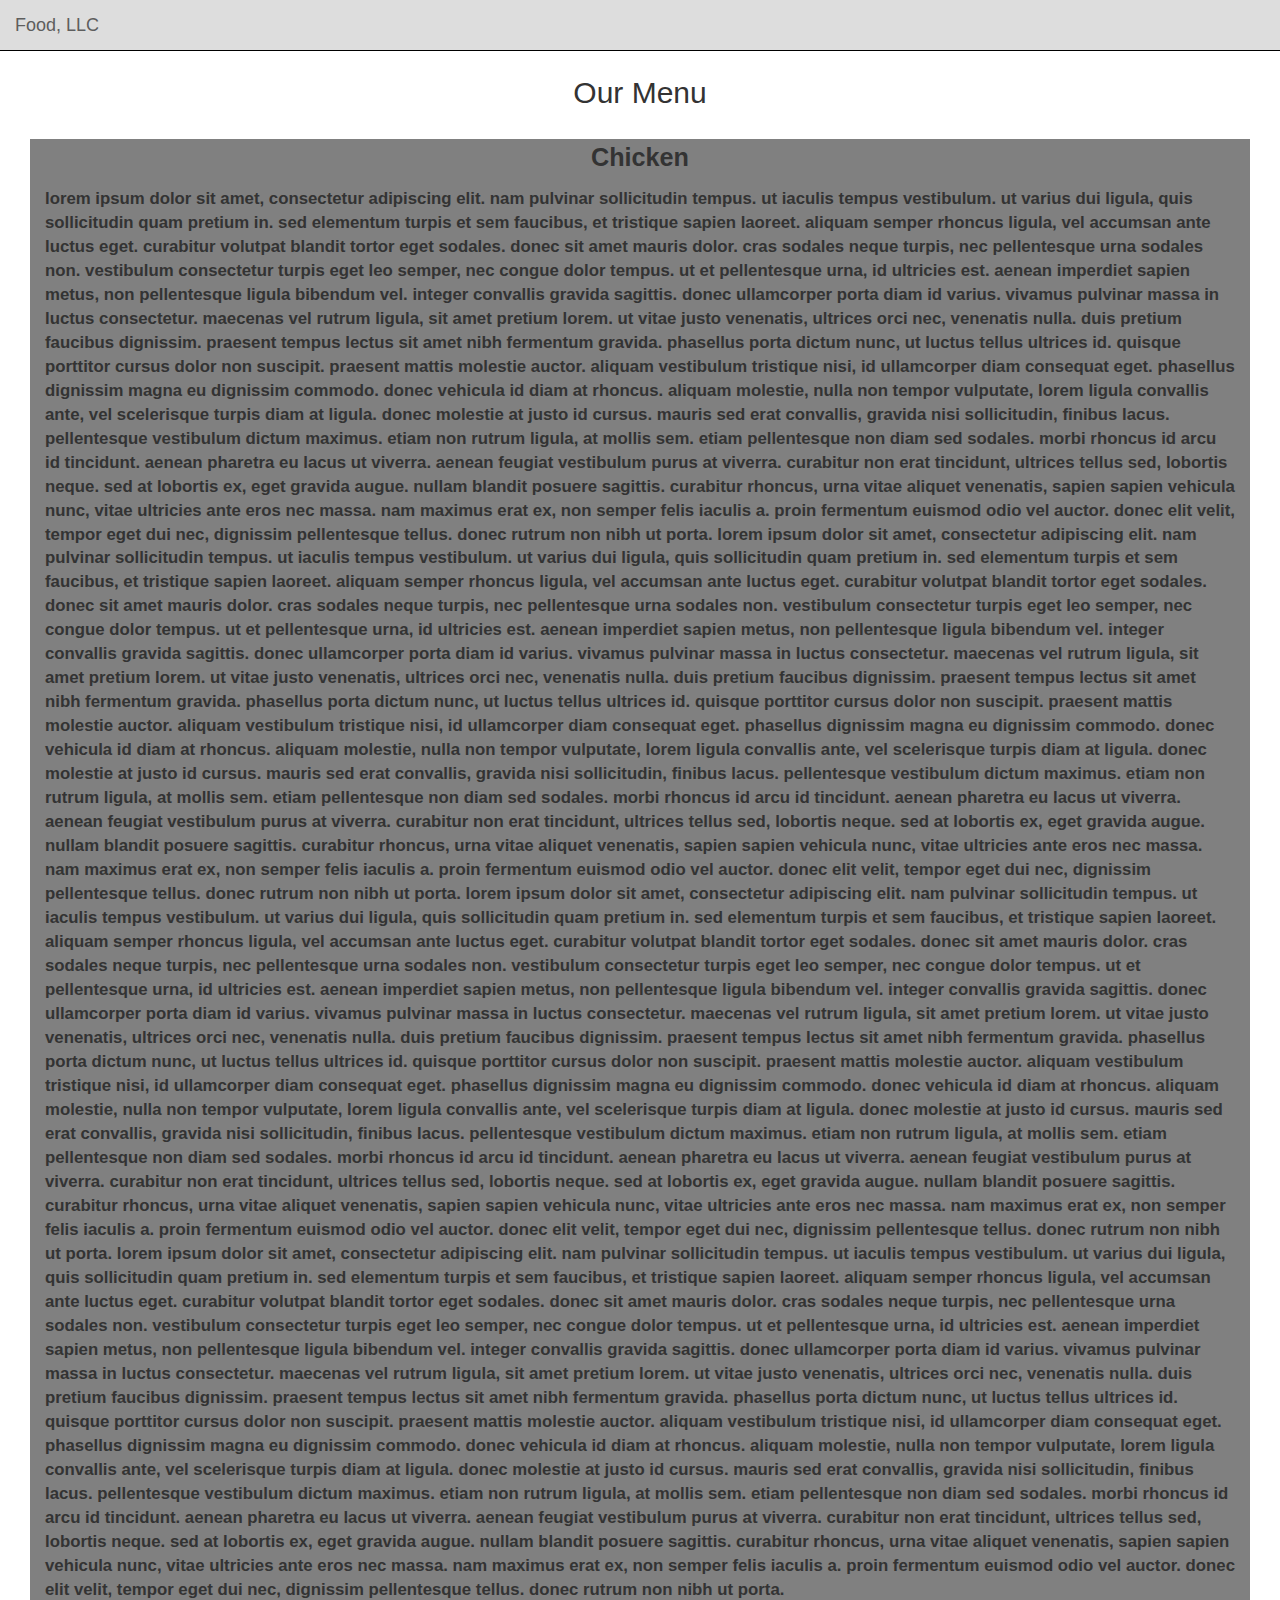
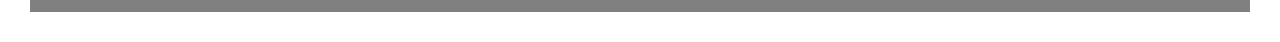
==== commit c5715940: "Revert "Assignment 3 submission 2"" ====
--- a/module3-assignment/index.html
+++ b/module3-assignment/index.html
@@ -30,7 +30,7 @@
             <a class="navbar-brand" href="#">Food, LLC</a>
             </div>
             <div class="collapse navbar-collapse" id="navbar-collapse-menu">
-                <ul class="nav navbar-nav text-center visible-xs">
+                <ul class="nav navbar-nav  visible-xs">
                     <li><a href="#">Chicken</a></li>
                     <li><a href="#">Beef</a></li>
                     <li><a href="#">Sushi</a></li>
@@ -43,7 +43,7 @@
         <h2 id="main-heading" class="text-center">Our Menu</h2>
         <div id="main-content" class="row">
             <h3 id="content-header" class="text-center">Chicken</h3>
-            <p class="col-xs-12">Lorem ipsum dolor sit amet, consectetur adipiscing elit. Nam pulvinar sollicitudin tempus. Ut iaculis tempus vestibulum. Ut varius dui ligula, quis sollicitudin quam pretium in. Sed elementum turpis et sem faucibus, et tristique sapien laoreet. Aliquam semper rhoncus ligula, vel accumsan ante luctus eget. Curabitur volutpat blandit tortor eget sodales. Donec sit amet mauris dolor. Cras sodales neque turpis, nec pellentesque urna sodales non. Vestibulum consectetur turpis eget leo semper, nec congue dolor tempus. Ut et pellentesque urna, id ultricies est. Aenean imperdiet sapien metus, non pellentesque ligula bibendum vel. Integer convallis gravida sagittis. Donec ullamcorper porta diam id varius. Vivamus pulvinar massa in luctus consectetur. Maecenas vel rutrum ligula, sit amet pretium lorem. Ut vitae justo venenatis, ultrices orci nec, venenatis nulla. Duis pretium faucibus dignissim. Praesent tempus lectus sit amet nibh fermentum gravida. Phasellus porta dictum nunc, ut luctus tellus ultrices id. Quisque porttitor cursus dolor non suscipit. Praesent mattis molestie auctor. Aliquam vestibulum tristique nisi, id ullamcorper diam consequat eget. Phasellus dignissim magna eu dignissim commodo. Donec vehicula id diam at rhoncus. Aliquam molestie, nulla non tempor vulputate, lorem ligula convallis ante, vel scelerisque turpis diam at ligula. Donec molestie at justo id cursus. Mauris sed erat convallis, gravida nisi sollicitudin, finibus lacus. Pellentesque vestibulum dictum maximus. Etiam non rutrum ligula, at mollis sem. Etiam pellentesque non diam sed sodales. Morbi rhoncus id arcu id tincidunt. Aenean pharetra eu lacus ut viverra. Aenean feugiat vestibulum purus at viverra. Curabitur non erat tincidunt, ultrices tellus sed, lobortis neque. Sed at lobortis ex, eget gravida augue. Nullam blandit posuere sagittis. Curabitur rhoncus, urna vitae aliquet venenatis, sapien sapien vehicula nunc, vitae ultricies ante eros nec massa. Nam maximus erat ex, non semper felis iaculis a. Proin fermentum euismod odio vel auctor. Donec elit velit, tempor eget dui nec, dignissim pellentesque tellus. Donec rutrum non nibh ut porta. Lorem ipsum dolor sit amet, consectetur adipiscing elit. Nam pulvinar sollicitudin tempus. Ut iaculis tempus vestibulum. Ut varius dui ligula, quis sollicitudin quam pretium in. Sed elementum turpis et sem faucibus, et tristique sapien laoreet. Aliquam semper rhoncus ligula, vel accumsan ante luctus eget. Curabitur volutpat blandit tortor eget sodales. Donec sit amet mauris dolor. Cras sodales neque turpis, nec pellentesque urna sodales non. Vestibulum consectetur turpis eget leo semper, nec congue dolor tempus. Ut et pellentesque urna, id ultricies est. Aenean imperdiet sapien metus, non pellentesque ligula bibendum vel. Integer convallis gravida sagittis. Donec ullamcorper porta diam id varius. Vivamus pulvinar massa in luctus consectetur. Maecenas vel rutrum ligula, sit amet pretium lorem. Ut vitae justo venenatis, ultrices orci nec, venenatis nulla. Duis pretium faucibus dignissim. Praesent tempus lectus sit amet nibh fermentum gravida. Phasellus porta dictum nunc, ut luctus tellus ultrices id. Quisque porttitor cursus dolor non suscipit. Praesent mattis molestie auctor. Aliquam vestibulum tristique nisi, id ullamcorper diam consequat eget. Phasellus dignissim magna eu dignissim commodo. Donec vehicula id diam at rhoncus. Aliquam molestie, nulla non tempor vulputate, lorem ligula convallis ante, vel scelerisque turpis diam at ligula. Donec molestie at justo id cursus. Mauris sed erat convallis, gravida nisi sollicitudin, finibus lacus. Pellentesque vestibulum dictum maximus. Etiam non rutrum ligula, at mollis sem. Etiam pellentesque non diam sed sodales. Morbi rhoncus id arcu id tincidunt. Aenean pharetra eu lacus ut viverra. Aenean feugiat vestibulum purus at viverra. Curabitur non erat tincidunt, ultrices tellus sed, lobortis neque. Sed at lobortis ex, eget gravida augue. Nullam blandit posuere sagittis. Curabitur rhoncus, urna vitae aliquet venenatis, sapien sapien vehicula nunc, vitae ultricies ante eros nec massa. Nam maximus erat ex, non semper felis iaculis a. Proin fermentum euismod odio vel auctor. Donec elit velit, tempor eget dui nec, dignissim pellentesque tellus. Donec rutrum non nibh ut porta. Lorem ipsum dolor sit amet, consectetur adipiscing elit. Nam pulvinar sollicitudin tempus. Ut iaculis tempus vestibulum. Ut varius dui ligula, quis sollicitudin quam pretium in. Sed elementum turpis et sem faucibus, et tristique sapien laoreet. Aliquam semper rhoncus ligula, vel accumsan ante luctus eget. Curabitur volutpat blandit tortor eget sodales. Donec sit amet mauris dolor. Cras sodales neque turpis, nec pellentesque urna sodales non. Vestibulum consectetur turpis eget leo semper, nec congue dolor tempus. Ut et pellentesque urna, id ultricies est. Aenean imperdiet sapien metus, non pellentesque ligula bibendum vel. Integer convallis gravida sagittis. Donec ullamcorper porta diam id varius. Vivamus pulvinar massa in luctus consectetur. Maecenas vel rutrum ligula, sit amet pretium lorem. Ut vitae justo venenatis, ultrices orci nec, venenatis nulla. Duis pretium faucibus dignissim. Praesent tempus lectus sit amet nibh fermentum gravida. Phasellus porta dictum nunc, ut luctus tellus ultrices id. Quisque porttitor cursus dolor non suscipit. Praesent mattis molestie auctor. Aliquam vestibulum tristique nisi, id ullamcorper diam consequat eget. Phasellus dignissim magna eu dignissim commodo. Donec vehicula id diam at rhoncus. Aliquam molestie, nulla non tempor vulputate, lorem ligula convallis ante, vel scelerisque turpis diam at ligula. Donec molestie at justo id cursus. Mauris sed erat convallis, gravida nisi sollicitudin, finibus lacus. Pellentesque vestibulum dictum maximus. Etiam non rutrum ligula, at mollis sem. Etiam pellentesque non diam sed sodales. Morbi rhoncus id arcu id tincidunt. Aenean pharetra eu lacus ut viverra. Aenean feugiat vestibulum purus at viverra. Curabitur non erat tincidunt, ultrices tellus sed, lobortis neque. Sed at lobortis ex, eget gravida augue. Nullam blandit posuere sagittis. Curabitur rhoncus, urna vitae aliquet venenatis, sapien sapien vehicula nunc, vitae ultricies ante eros nec massa. Nam maximus erat ex, non semper felis iaculis a. Proin fermentum euismod odio vel auctor. Donec elit velit, tempor eget dui nec, dignissim pellentesque tellus. Donec rutrum non nibh ut porta. Lorem ipsum dolor sit amet, consectetur adipiscing elit. Nam pulvinar sollicitudin tempus. Ut iaculis tempus vestibulum. Ut varius dui ligula, quis sollicitudin quam pretium in. Sed elementum turpis et sem faucibus, et tristique sapien laoreet. Aliquam semper rhoncus ligula, vel accumsan ante luctus eget. Curabitur volutpat blandit tortor eget sodales. Donec sit amet mauris dolor. Cras sodales neque turpis, nec pellentesque urna sodales non. Vestibulum consectetur turpis eget leo semper, nec congue dolor tempus. Ut et pellentesque urna, id ultricies est. Aenean imperdiet sapien metus, non pellentesque ligula bibendum vel. Integer convallis gravida sagittis. Donec ullamcorper porta diam id varius. Vivamus pulvinar massa in luctus consectetur. Maecenas vel rutrum ligula, sit amet pretium lorem. Ut vitae justo venenatis, ultrices orci nec, venenatis nulla. Duis pretium faucibus dignissim. Praesent tempus lectus sit amet nibh fermentum gravida. Phasellus porta dictum nunc, ut luctus tellus ultrices id. Quisque porttitor cursus dolor non suscipit. Praesent mattis molestie auctor. Aliquam vestibulum tristique nisi, id ullamcorper diam consequat eget. Phasellus dignissim magna eu dignissim commodo. Donec vehicula id diam at rhoncus. Aliquam molestie, nulla non tempor vulputate, lorem ligula convallis ante, vel scelerisque turpis diam at ligula. Donec molestie at justo id cursus. Mauris sed erat convallis, gravida nisi sollicitudin, finibus lacus. Pellentesque vestibulum dictum maximus. Etiam non rutrum ligula, at mollis sem. Etiam pellentesque non diam sed sodales. Morbi rhoncus id arcu id tincidunt. Aenean pharetra eu lacus ut viverra. Aenean feugiat vestibulum purus at viverra. Curabitur non erat tincidunt, ultrices tellus sed, lobortis neque. Sed at lobortis ex, eget gravida augue. Nullam blandit posuere sagittis. Curabitur rhoncus, urna vitae aliquet venenatis, sapien sapien vehicula nunc, vitae ultricies ante eros nec massa. Nam maximus erat ex, non semper felis iaculis a. Proin fermentum euismod odio vel auctor. Donec elit velit, tempor eget dui nec, dignissim pellentesque tellus. Donec rutrum non nibh ut porta.</p>
+            <p>Lorem ipsum dolor sit amet, consectetur adipiscing elit. Nam pulvinar sollicitudin tempus. Ut iaculis tempus vestibulum. Ut varius dui ligula, quis sollicitudin quam pretium in. Sed elementum turpis et sem faucibus, et tristique sapien laoreet. Aliquam semper rhoncus ligula, vel accumsan ante luctus eget. Curabitur volutpat blandit tortor eget sodales. Donec sit amet mauris dolor. Cras sodales neque turpis, nec pellentesque urna sodales non. Vestibulum consectetur turpis eget leo semper, nec congue dolor tempus. Ut et pellentesque urna, id ultricies est. Aenean imperdiet sapien metus, non pellentesque ligula bibendum vel. Integer convallis gravida sagittis. Donec ullamcorper porta diam id varius. Vivamus pulvinar massa in luctus consectetur. Maecenas vel rutrum ligula, sit amet pretium lorem. Ut vitae justo venenatis, ultrices orci nec, venenatis nulla. Duis pretium faucibus dignissim. Praesent tempus lectus sit amet nibh fermentum gravida. Phasellus porta dictum nunc, ut luctus tellus ultrices id. Quisque porttitor cursus dolor non suscipit. Praesent mattis molestie auctor. Aliquam vestibulum tristique nisi, id ullamcorper diam consequat eget. Phasellus dignissim magna eu dignissim commodo. Donec vehicula id diam at rhoncus. Aliquam molestie, nulla non tempor vulputate, lorem ligula convallis ante, vel scelerisque turpis diam at ligula. Donec molestie at justo id cursus. Mauris sed erat convallis, gravida nisi sollicitudin, finibus lacus. Pellentesque vestibulum dictum maximus. Etiam non rutrum ligula, at mollis sem. Etiam pellentesque non diam sed sodales. Morbi rhoncus id arcu id tincidunt. Aenean pharetra eu lacus ut viverra. Aenean feugiat vestibulum purus at viverra. Curabitur non erat tincidunt, ultrices tellus sed, lobortis neque. Sed at lobortis ex, eget gravida augue. Nullam blandit posuere sagittis. Curabitur rhoncus, urna vitae aliquet venenatis, sapien sapien vehicula nunc, vitae ultricies ante eros nec massa. Nam maximus erat ex, non semper felis iaculis a. Proin fermentum euismod odio vel auctor. Donec elit velit, tempor eget dui nec, dignissim pellentesque tellus. Donec rutrum non nibh ut porta. Lorem ipsum dolor sit amet, consectetur adipiscing elit. Nam pulvinar sollicitudin tempus. Ut iaculis tempus vestibulum. Ut varius dui ligula, quis sollicitudin quam pretium in. Sed elementum turpis et sem faucibus, et tristique sapien laoreet. Aliquam semper rhoncus ligula, vel accumsan ante luctus eget. Curabitur volutpat blandit tortor eget sodales. Donec sit amet mauris dolor. Cras sodales neque turpis, nec pellentesque urna sodales non. Vestibulum consectetur turpis eget leo semper, nec congue dolor tempus. Ut et pellentesque urna, id ultricies est. Aenean imperdiet sapien metus, non pellentesque ligula bibendum vel. Integer convallis gravida sagittis. Donec ullamcorper porta diam id varius. Vivamus pulvinar massa in luctus consectetur. Maecenas vel rutrum ligula, sit amet pretium lorem. Ut vitae justo venenatis, ultrices orci nec, venenatis nulla. Duis pretium faucibus dignissim. Praesent tempus lectus sit amet nibh fermentum gravida. Phasellus porta dictum nunc, ut luctus tellus ultrices id. Quisque porttitor cursus dolor non suscipit. Praesent mattis molestie auctor. Aliquam vestibulum tristique nisi, id ullamcorper diam consequat eget. Phasellus dignissim magna eu dignissim commodo. Donec vehicula id diam at rhoncus. Aliquam molestie, nulla non tempor vulputate, lorem ligula convallis ante, vel scelerisque turpis diam at ligula. Donec molestie at justo id cursus. Mauris sed erat convallis, gravida nisi sollicitudin, finibus lacus. Pellentesque vestibulum dictum maximus. Etiam non rutrum ligula, at mollis sem. Etiam pellentesque non diam sed sodales. Morbi rhoncus id arcu id tincidunt. Aenean pharetra eu lacus ut viverra. Aenean feugiat vestibulum purus at viverra. Curabitur non erat tincidunt, ultrices tellus sed, lobortis neque. Sed at lobortis ex, eget gravida augue. Nullam blandit posuere sagittis. Curabitur rhoncus, urna vitae aliquet venenatis, sapien sapien vehicula nunc, vitae ultricies ante eros nec massa. Nam maximus erat ex, non semper felis iaculis a. Proin fermentum euismod odio vel auctor. Donec elit velit, tempor eget dui nec, dignissim pellentesque tellus. Donec rutrum non nibh ut porta. Lorem ipsum dolor sit amet, consectetur adipiscing elit. Nam pulvinar sollicitudin tempus. Ut iaculis tempus vestibulum. Ut varius dui ligula, quis sollicitudin quam pretium in. Sed elementum turpis et sem faucibus, et tristique sapien laoreet. Aliquam semper rhoncus ligula, vel accumsan ante luctus eget. Curabitur volutpat blandit tortor eget sodales. Donec sit amet mauris dolor. Cras sodales neque turpis, nec pellentesque urna sodales non. Vestibulum consectetur turpis eget leo semper, nec congue dolor tempus. Ut et pellentesque urna, id ultricies est. Aenean imperdiet sapien metus, non pellentesque ligula bibendum vel. Integer convallis gravida sagittis. Donec ullamcorper porta diam id varius. Vivamus pulvinar massa in luctus consectetur. Maecenas vel rutrum ligula, sit amet pretium lorem. Ut vitae justo venenatis, ultrices orci nec, venenatis nulla. Duis pretium faucibus dignissim. Praesent tempus lectus sit amet nibh fermentum gravida. Phasellus porta dictum nunc, ut luctus tellus ultrices id. Quisque porttitor cursus dolor non suscipit. Praesent mattis molestie auctor. Aliquam vestibulum tristique nisi, id ullamcorper diam consequat eget. Phasellus dignissim magna eu dignissim commodo. Donec vehicula id diam at rhoncus. Aliquam molestie, nulla non tempor vulputate, lorem ligula convallis ante, vel scelerisque turpis diam at ligula. Donec molestie at justo id cursus. Mauris sed erat convallis, gravida nisi sollicitudin, finibus lacus. Pellentesque vestibulum dictum maximus. Etiam non rutrum ligula, at mollis sem. Etiam pellentesque non diam sed sodales. Morbi rhoncus id arcu id tincidunt. Aenean pharetra eu lacus ut viverra. Aenean feugiat vestibulum purus at viverra. Curabitur non erat tincidunt, ultrices tellus sed, lobortis neque. Sed at lobortis ex, eget gravida augue. Nullam blandit posuere sagittis. Curabitur rhoncus, urna vitae aliquet venenatis, sapien sapien vehicula nunc, vitae ultricies ante eros nec massa. Nam maximus erat ex, non semper felis iaculis a. Proin fermentum euismod odio vel auctor. Donec elit velit, tempor eget dui nec, dignissim pellentesque tellus. Donec rutrum non nibh ut porta. Lorem ipsum dolor sit amet, consectetur adipiscing elit. Nam pulvinar sollicitudin tempus. Ut iaculis tempus vestibulum. Ut varius dui ligula, quis sollicitudin quam pretium in. Sed elementum turpis et sem faucibus, et tristique sapien laoreet. Aliquam semper rhoncus ligula, vel accumsan ante luctus eget. Curabitur volutpat blandit tortor eget sodales. Donec sit amet mauris dolor. Cras sodales neque turpis, nec pellentesque urna sodales non. Vestibulum consectetur turpis eget leo semper, nec congue dolor tempus. Ut et pellentesque urna, id ultricies est. Aenean imperdiet sapien metus, non pellentesque ligula bibendum vel. Integer convallis gravida sagittis. Donec ullamcorper porta diam id varius. Vivamus pulvinar massa in luctus consectetur. Maecenas vel rutrum ligula, sit amet pretium lorem. Ut vitae justo venenatis, ultrices orci nec, venenatis nulla. Duis pretium faucibus dignissim. Praesent tempus lectus sit amet nibh fermentum gravida. Phasellus porta dictum nunc, ut luctus tellus ultrices id. Quisque porttitor cursus dolor non suscipit. Praesent mattis molestie auctor. Aliquam vestibulum tristique nisi, id ullamcorper diam consequat eget. Phasellus dignissim magna eu dignissim commodo. Donec vehicula id diam at rhoncus. Aliquam molestie, nulla non tempor vulputate, lorem ligula convallis ante, vel scelerisque turpis diam at ligula. Donec molestie at justo id cursus. Mauris sed erat convallis, gravida nisi sollicitudin, finibus lacus. Pellentesque vestibulum dictum maximus. Etiam non rutrum ligula, at mollis sem. Etiam pellentesque non diam sed sodales. Morbi rhoncus id arcu id tincidunt. Aenean pharetra eu lacus ut viverra. Aenean feugiat vestibulum purus at viverra. Curabitur non erat tincidunt, ultrices tellus sed, lobortis neque. Sed at lobortis ex, eget gravida augue. Nullam blandit posuere sagittis. Curabitur rhoncus, urna vitae aliquet venenatis, sapien sapien vehicula nunc, vitae ultricies ante eros nec massa. Nam maximus erat ex, non semper felis iaculis a. Proin fermentum euismod odio vel auctor. Donec elit velit, tempor eget dui nec, dignissim pellentesque tellus. Donec rutrum non nibh ut porta.</p>
         </div>
     </div>
 
--- a/module3-assignment/css/styles.css
+++ b/module3-assignment/css/styles.css
@@ -12,22 +12,7 @@
     border-color: black;
 }
 
-#navbar-collapse-menu ul li {
-    border-top-style: solid;
-    border-top-color: black;
-    border-top-width: 1px;
-    font-weight: 700;
-    font-size: 1.2em;
-    background-color: lightgreen;
-}
 
-#navbar-collapse-menu ul {
-    margin: 0px;
-}
-
-#navbar-collapse-menu {
-    padding: 0px;
-}
 
 #main-container {
     margin: -15px auto 0px auto;
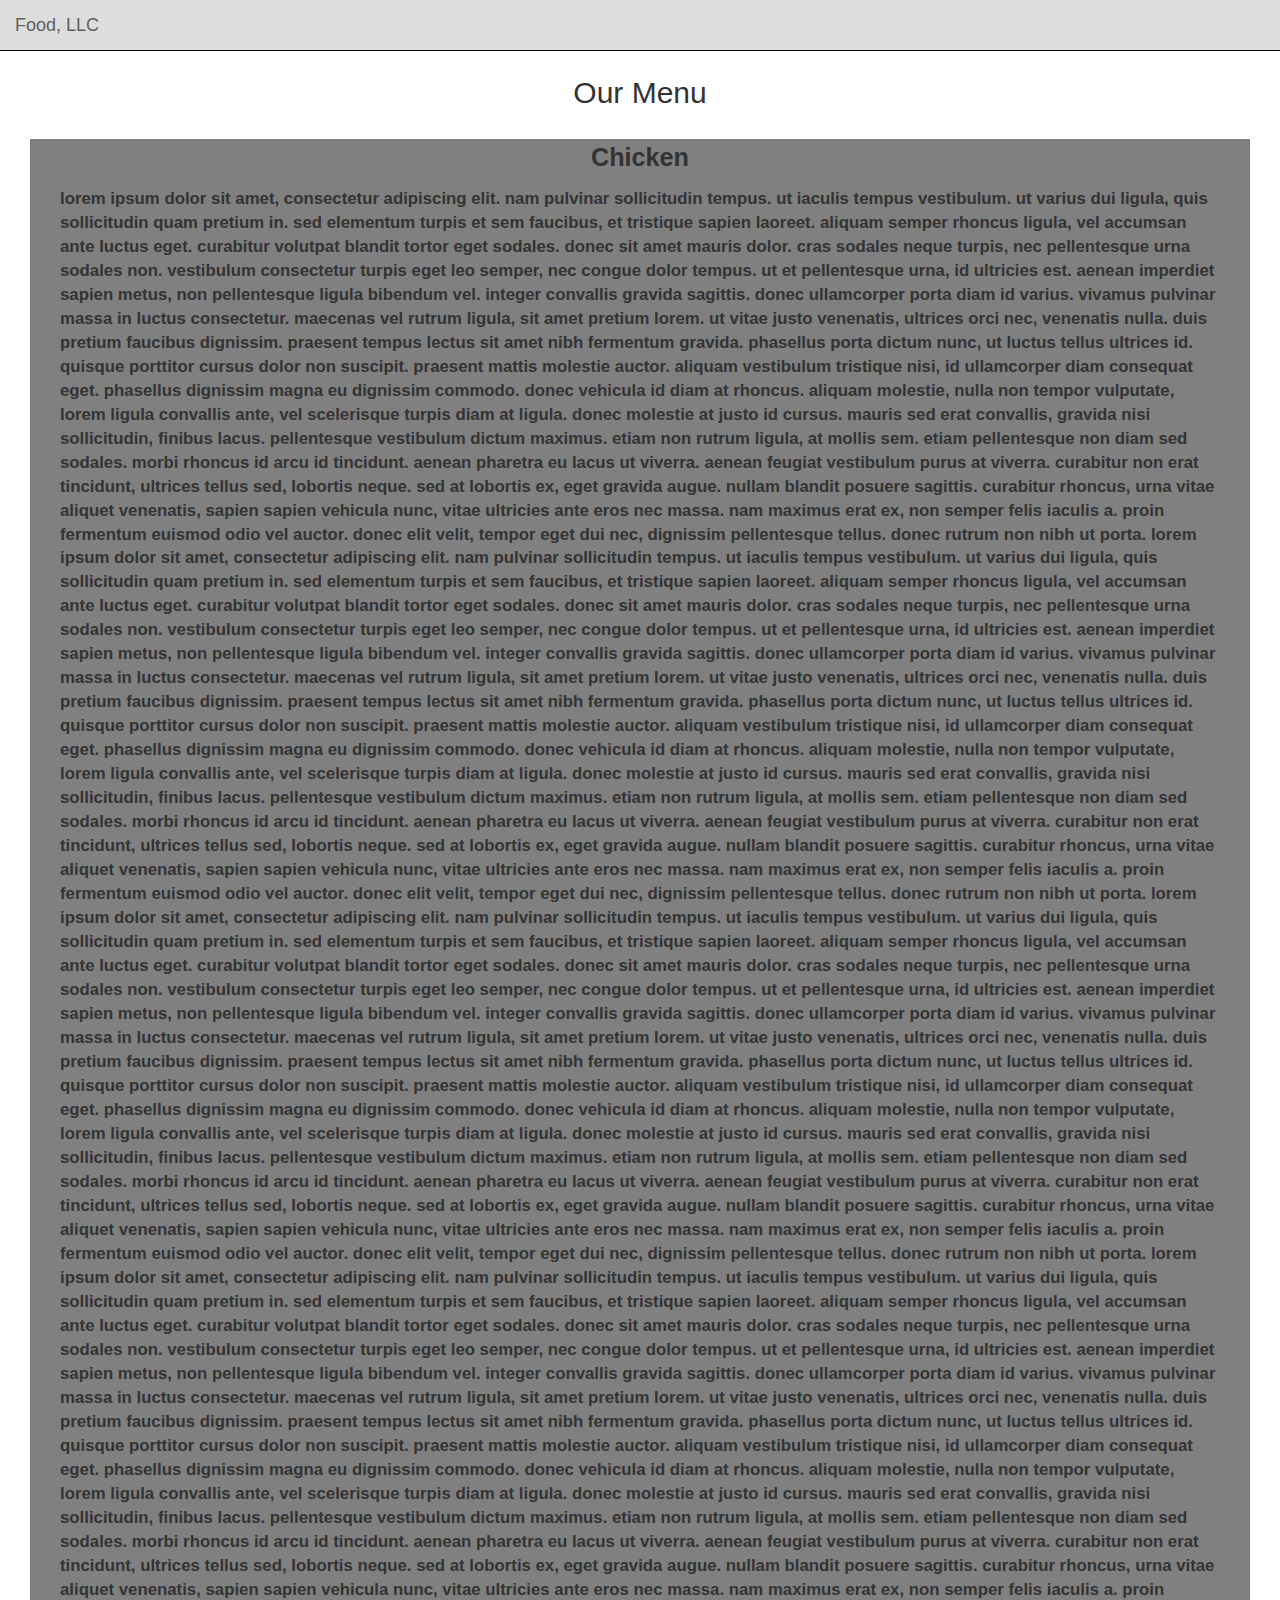
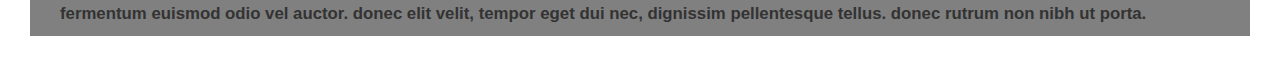
==== commit 55054ee4: "Revert "Revert "Assignment 3 submission 2""" ====
--- a/module3-assignment/index.html
+++ b/module3-assignment/index.html
@@ -30,7 +30,7 @@
             <a class="navbar-brand" href="#">Food, LLC</a>
             </div>
             <div class="collapse navbar-collapse" id="navbar-collapse-menu">
-                <ul class="nav navbar-nav  visible-xs">
+                <ul class="nav navbar-nav text-center visible-xs">
                     <li><a href="#">Chicken</a></li>
                     <li><a href="#">Beef</a></li>
                     <li><a href="#">Sushi</a></li>
@@ -43,7 +43,7 @@
         <h2 id="main-heading" class="text-center">Our Menu</h2>
         <div id="main-content" class="row">
             <h3 id="content-header" class="text-center">Chicken</h3>
-            <p>Lorem ipsum dolor sit amet, consectetur adipiscing elit. Nam pulvinar sollicitudin tempus. Ut iaculis tempus vestibulum. Ut varius dui ligula, quis sollicitudin quam pretium in. Sed elementum turpis et sem faucibus, et tristique sapien laoreet. Aliquam semper rhoncus ligula, vel accumsan ante luctus eget. Curabitur volutpat blandit tortor eget sodales. Donec sit amet mauris dolor. Cras sodales neque turpis, nec pellentesque urna sodales non. Vestibulum consectetur turpis eget leo semper, nec congue dolor tempus. Ut et pellentesque urna, id ultricies est. Aenean imperdiet sapien metus, non pellentesque ligula bibendum vel. Integer convallis gravida sagittis. Donec ullamcorper porta diam id varius. Vivamus pulvinar massa in luctus consectetur. Maecenas vel rutrum ligula, sit amet pretium lorem. Ut vitae justo venenatis, ultrices orci nec, venenatis nulla. Duis pretium faucibus dignissim. Praesent tempus lectus sit amet nibh fermentum gravida. Phasellus porta dictum nunc, ut luctus tellus ultrices id. Quisque porttitor cursus dolor non suscipit. Praesent mattis molestie auctor. Aliquam vestibulum tristique nisi, id ullamcorper diam consequat eget. Phasellus dignissim magna eu dignissim commodo. Donec vehicula id diam at rhoncus. Aliquam molestie, nulla non tempor vulputate, lorem ligula convallis ante, vel scelerisque turpis diam at ligula. Donec molestie at justo id cursus. Mauris sed erat convallis, gravida nisi sollicitudin, finibus lacus. Pellentesque vestibulum dictum maximus. Etiam non rutrum ligula, at mollis sem. Etiam pellentesque non diam sed sodales. Morbi rhoncus id arcu id tincidunt. Aenean pharetra eu lacus ut viverra. Aenean feugiat vestibulum purus at viverra. Curabitur non erat tincidunt, ultrices tellus sed, lobortis neque. Sed at lobortis ex, eget gravida augue. Nullam blandit posuere sagittis. Curabitur rhoncus, urna vitae aliquet venenatis, sapien sapien vehicula nunc, vitae ultricies ante eros nec massa. Nam maximus erat ex, non semper felis iaculis a. Proin fermentum euismod odio vel auctor. Donec elit velit, tempor eget dui nec, dignissim pellentesque tellus. Donec rutrum non nibh ut porta. Lorem ipsum dolor sit amet, consectetur adipiscing elit. Nam pulvinar sollicitudin tempus. Ut iaculis tempus vestibulum. Ut varius dui ligula, quis sollicitudin quam pretium in. Sed elementum turpis et sem faucibus, et tristique sapien laoreet. Aliquam semper rhoncus ligula, vel accumsan ante luctus eget. Curabitur volutpat blandit tortor eget sodales. Donec sit amet mauris dolor. Cras sodales neque turpis, nec pellentesque urna sodales non. Vestibulum consectetur turpis eget leo semper, nec congue dolor tempus. Ut et pellentesque urna, id ultricies est. Aenean imperdiet sapien metus, non pellentesque ligula bibendum vel. Integer convallis gravida sagittis. Donec ullamcorper porta diam id varius. Vivamus pulvinar massa in luctus consectetur. Maecenas vel rutrum ligula, sit amet pretium lorem. Ut vitae justo venenatis, ultrices orci nec, venenatis nulla. Duis pretium faucibus dignissim. Praesent tempus lectus sit amet nibh fermentum gravida. Phasellus porta dictum nunc, ut luctus tellus ultrices id. Quisque porttitor cursus dolor non suscipit. Praesent mattis molestie auctor. Aliquam vestibulum tristique nisi, id ullamcorper diam consequat eget. Phasellus dignissim magna eu dignissim commodo. Donec vehicula id diam at rhoncus. Aliquam molestie, nulla non tempor vulputate, lorem ligula convallis ante, vel scelerisque turpis diam at ligula. Donec molestie at justo id cursus. Mauris sed erat convallis, gravida nisi sollicitudin, finibus lacus. Pellentesque vestibulum dictum maximus. Etiam non rutrum ligula, at mollis sem. Etiam pellentesque non diam sed sodales. Morbi rhoncus id arcu id tincidunt. Aenean pharetra eu lacus ut viverra. Aenean feugiat vestibulum purus at viverra. Curabitur non erat tincidunt, ultrices tellus sed, lobortis neque. Sed at lobortis ex, eget gravida augue. Nullam blandit posuere sagittis. Curabitur rhoncus, urna vitae aliquet venenatis, sapien sapien vehicula nunc, vitae ultricies ante eros nec massa. Nam maximus erat ex, non semper felis iaculis a. Proin fermentum euismod odio vel auctor. Donec elit velit, tempor eget dui nec, dignissim pellentesque tellus. Donec rutrum non nibh ut porta. Lorem ipsum dolor sit amet, consectetur adipiscing elit. Nam pulvinar sollicitudin tempus. Ut iaculis tempus vestibulum. Ut varius dui ligula, quis sollicitudin quam pretium in. Sed elementum turpis et sem faucibus, et tristique sapien laoreet. Aliquam semper rhoncus ligula, vel accumsan ante luctus eget. Curabitur volutpat blandit tortor eget sodales. Donec sit amet mauris dolor. Cras sodales neque turpis, nec pellentesque urna sodales non. Vestibulum consectetur turpis eget leo semper, nec congue dolor tempus. Ut et pellentesque urna, id ultricies est. Aenean imperdiet sapien metus, non pellentesque ligula bibendum vel. Integer convallis gravida sagittis. Donec ullamcorper porta diam id varius. Vivamus pulvinar massa in luctus consectetur. Maecenas vel rutrum ligula, sit amet pretium lorem. Ut vitae justo venenatis, ultrices orci nec, venenatis nulla. Duis pretium faucibus dignissim. Praesent tempus lectus sit amet nibh fermentum gravida. Phasellus porta dictum nunc, ut luctus tellus ultrices id. Quisque porttitor cursus dolor non suscipit. Praesent mattis molestie auctor. Aliquam vestibulum tristique nisi, id ullamcorper diam consequat eget. Phasellus dignissim magna eu dignissim commodo. Donec vehicula id diam at rhoncus. Aliquam molestie, nulla non tempor vulputate, lorem ligula convallis ante, vel scelerisque turpis diam at ligula. Donec molestie at justo id cursus. Mauris sed erat convallis, gravida nisi sollicitudin, finibus lacus. Pellentesque vestibulum dictum maximus. Etiam non rutrum ligula, at mollis sem. Etiam pellentesque non diam sed sodales. Morbi rhoncus id arcu id tincidunt. Aenean pharetra eu lacus ut viverra. Aenean feugiat vestibulum purus at viverra. Curabitur non erat tincidunt, ultrices tellus sed, lobortis neque. Sed at lobortis ex, eget gravida augue. Nullam blandit posuere sagittis. Curabitur rhoncus, urna vitae aliquet venenatis, sapien sapien vehicula nunc, vitae ultricies ante eros nec massa. Nam maximus erat ex, non semper felis iaculis a. Proin fermentum euismod odio vel auctor. Donec elit velit, tempor eget dui nec, dignissim pellentesque tellus. Donec rutrum non nibh ut porta. Lorem ipsum dolor sit amet, consectetur adipiscing elit. Nam pulvinar sollicitudin tempus. Ut iaculis tempus vestibulum. Ut varius dui ligula, quis sollicitudin quam pretium in. Sed elementum turpis et sem faucibus, et tristique sapien laoreet. Aliquam semper rhoncus ligula, vel accumsan ante luctus eget. Curabitur volutpat blandit tortor eget sodales. Donec sit amet mauris dolor. Cras sodales neque turpis, nec pellentesque urna sodales non. Vestibulum consectetur turpis eget leo semper, nec congue dolor tempus. Ut et pellentesque urna, id ultricies est. Aenean imperdiet sapien metus, non pellentesque ligula bibendum vel. Integer convallis gravida sagittis. Donec ullamcorper porta diam id varius. Vivamus pulvinar massa in luctus consectetur. Maecenas vel rutrum ligula, sit amet pretium lorem. Ut vitae justo venenatis, ultrices orci nec, venenatis nulla. Duis pretium faucibus dignissim. Praesent tempus lectus sit amet nibh fermentum gravida. Phasellus porta dictum nunc, ut luctus tellus ultrices id. Quisque porttitor cursus dolor non suscipit. Praesent mattis molestie auctor. Aliquam vestibulum tristique nisi, id ullamcorper diam consequat eget. Phasellus dignissim magna eu dignissim commodo. Donec vehicula id diam at rhoncus. Aliquam molestie, nulla non tempor vulputate, lorem ligula convallis ante, vel scelerisque turpis diam at ligula. Donec molestie at justo id cursus. Mauris sed erat convallis, gravida nisi sollicitudin, finibus lacus. Pellentesque vestibulum dictum maximus. Etiam non rutrum ligula, at mollis sem. Etiam pellentesque non diam sed sodales. Morbi rhoncus id arcu id tincidunt. Aenean pharetra eu lacus ut viverra. Aenean feugiat vestibulum purus at viverra. Curabitur non erat tincidunt, ultrices tellus sed, lobortis neque. Sed at lobortis ex, eget gravida augue. Nullam blandit posuere sagittis. Curabitur rhoncus, urna vitae aliquet venenatis, sapien sapien vehicula nunc, vitae ultricies ante eros nec massa. Nam maximus erat ex, non semper felis iaculis a. Proin fermentum euismod odio vel auctor. Donec elit velit, tempor eget dui nec, dignissim pellentesque tellus. Donec rutrum non nibh ut porta.</p>
+            <p class="col-xs-12">Lorem ipsum dolor sit amet, consectetur adipiscing elit. Nam pulvinar sollicitudin tempus. Ut iaculis tempus vestibulum. Ut varius dui ligula, quis sollicitudin quam pretium in. Sed elementum turpis et sem faucibus, et tristique sapien laoreet. Aliquam semper rhoncus ligula, vel accumsan ante luctus eget. Curabitur volutpat blandit tortor eget sodales. Donec sit amet mauris dolor. Cras sodales neque turpis, nec pellentesque urna sodales non. Vestibulum consectetur turpis eget leo semper, nec congue dolor tempus. Ut et pellentesque urna, id ultricies est. Aenean imperdiet sapien metus, non pellentesque ligula bibendum vel. Integer convallis gravida sagittis. Donec ullamcorper porta diam id varius. Vivamus pulvinar massa in luctus consectetur. Maecenas vel rutrum ligula, sit amet pretium lorem. Ut vitae justo venenatis, ultrices orci nec, venenatis nulla. Duis pretium faucibus dignissim. Praesent tempus lectus sit amet nibh fermentum gravida. Phasellus porta dictum nunc, ut luctus tellus ultrices id. Quisque porttitor cursus dolor non suscipit. Praesent mattis molestie auctor. Aliquam vestibulum tristique nisi, id ullamcorper diam consequat eget. Phasellus dignissim magna eu dignissim commodo. Donec vehicula id diam at rhoncus. Aliquam molestie, nulla non tempor vulputate, lorem ligula convallis ante, vel scelerisque turpis diam at ligula. Donec molestie at justo id cursus. Mauris sed erat convallis, gravida nisi sollicitudin, finibus lacus. Pellentesque vestibulum dictum maximus. Etiam non rutrum ligula, at mollis sem. Etiam pellentesque non diam sed sodales. Morbi rhoncus id arcu id tincidunt. Aenean pharetra eu lacus ut viverra. Aenean feugiat vestibulum purus at viverra. Curabitur non erat tincidunt, ultrices tellus sed, lobortis neque. Sed at lobortis ex, eget gravida augue. Nullam blandit posuere sagittis. Curabitur rhoncus, urna vitae aliquet venenatis, sapien sapien vehicula nunc, vitae ultricies ante eros nec massa. Nam maximus erat ex, non semper felis iaculis a. Proin fermentum euismod odio vel auctor. Donec elit velit, tempor eget dui nec, dignissim pellentesque tellus. Donec rutrum non nibh ut porta. Lorem ipsum dolor sit amet, consectetur adipiscing elit. Nam pulvinar sollicitudin tempus. Ut iaculis tempus vestibulum. Ut varius dui ligula, quis sollicitudin quam pretium in. Sed elementum turpis et sem faucibus, et tristique sapien laoreet. Aliquam semper rhoncus ligula, vel accumsan ante luctus eget. Curabitur volutpat blandit tortor eget sodales. Donec sit amet mauris dolor. Cras sodales neque turpis, nec pellentesque urna sodales non. Vestibulum consectetur turpis eget leo semper, nec congue dolor tempus. Ut et pellentesque urna, id ultricies est. Aenean imperdiet sapien metus, non pellentesque ligula bibendum vel. Integer convallis gravida sagittis. Donec ullamcorper porta diam id varius. Vivamus pulvinar massa in luctus consectetur. Maecenas vel rutrum ligula, sit amet pretium lorem. Ut vitae justo venenatis, ultrices orci nec, venenatis nulla. Duis pretium faucibus dignissim. Praesent tempus lectus sit amet nibh fermentum gravida. Phasellus porta dictum nunc, ut luctus tellus ultrices id. Quisque porttitor cursus dolor non suscipit. Praesent mattis molestie auctor. Aliquam vestibulum tristique nisi, id ullamcorper diam consequat eget. Phasellus dignissim magna eu dignissim commodo. Donec vehicula id diam at rhoncus. Aliquam molestie, nulla non tempor vulputate, lorem ligula convallis ante, vel scelerisque turpis diam at ligula. Donec molestie at justo id cursus. Mauris sed erat convallis, gravida nisi sollicitudin, finibus lacus. Pellentesque vestibulum dictum maximus. Etiam non rutrum ligula, at mollis sem. Etiam pellentesque non diam sed sodales. Morbi rhoncus id arcu id tincidunt. Aenean pharetra eu lacus ut viverra. Aenean feugiat vestibulum purus at viverra. Curabitur non erat tincidunt, ultrices tellus sed, lobortis neque. Sed at lobortis ex, eget gravida augue. Nullam blandit posuere sagittis. Curabitur rhoncus, urna vitae aliquet venenatis, sapien sapien vehicula nunc, vitae ultricies ante eros nec massa. Nam maximus erat ex, non semper felis iaculis a. Proin fermentum euismod odio vel auctor. Donec elit velit, tempor eget dui nec, dignissim pellentesque tellus. Donec rutrum non nibh ut porta. Lorem ipsum dolor sit amet, consectetur adipiscing elit. Nam pulvinar sollicitudin tempus. Ut iaculis tempus vestibulum. Ut varius dui ligula, quis sollicitudin quam pretium in. Sed elementum turpis et sem faucibus, et tristique sapien laoreet. Aliquam semper rhoncus ligula, vel accumsan ante luctus eget. Curabitur volutpat blandit tortor eget sodales. Donec sit amet mauris dolor. Cras sodales neque turpis, nec pellentesque urna sodales non. Vestibulum consectetur turpis eget leo semper, nec congue dolor tempus. Ut et pellentesque urna, id ultricies est. Aenean imperdiet sapien metus, non pellentesque ligula bibendum vel. Integer convallis gravida sagittis. Donec ullamcorper porta diam id varius. Vivamus pulvinar massa in luctus consectetur. Maecenas vel rutrum ligula, sit amet pretium lorem. Ut vitae justo venenatis, ultrices orci nec, venenatis nulla. Duis pretium faucibus dignissim. Praesent tempus lectus sit amet nibh fermentum gravida. Phasellus porta dictum nunc, ut luctus tellus ultrices id. Quisque porttitor cursus dolor non suscipit. Praesent mattis molestie auctor. Aliquam vestibulum tristique nisi, id ullamcorper diam consequat eget. Phasellus dignissim magna eu dignissim commodo. Donec vehicula id diam at rhoncus. Aliquam molestie, nulla non tempor vulputate, lorem ligula convallis ante, vel scelerisque turpis diam at ligula. Donec molestie at justo id cursus. Mauris sed erat convallis, gravida nisi sollicitudin, finibus lacus. Pellentesque vestibulum dictum maximus. Etiam non rutrum ligula, at mollis sem. Etiam pellentesque non diam sed sodales. Morbi rhoncus id arcu id tincidunt. Aenean pharetra eu lacus ut viverra. Aenean feugiat vestibulum purus at viverra. Curabitur non erat tincidunt, ultrices tellus sed, lobortis neque. Sed at lobortis ex, eget gravida augue. Nullam blandit posuere sagittis. Curabitur rhoncus, urna vitae aliquet venenatis, sapien sapien vehicula nunc, vitae ultricies ante eros nec massa. Nam maximus erat ex, non semper felis iaculis a. Proin fermentum euismod odio vel auctor. Donec elit velit, tempor eget dui nec, dignissim pellentesque tellus. Donec rutrum non nibh ut porta. Lorem ipsum dolor sit amet, consectetur adipiscing elit. Nam pulvinar sollicitudin tempus. Ut iaculis tempus vestibulum. Ut varius dui ligula, quis sollicitudin quam pretium in. Sed elementum turpis et sem faucibus, et tristique sapien laoreet. Aliquam semper rhoncus ligula, vel accumsan ante luctus eget. Curabitur volutpat blandit tortor eget sodales. Donec sit amet mauris dolor. Cras sodales neque turpis, nec pellentesque urna sodales non. Vestibulum consectetur turpis eget leo semper, nec congue dolor tempus. Ut et pellentesque urna, id ultricies est. Aenean imperdiet sapien metus, non pellentesque ligula bibendum vel. Integer convallis gravida sagittis. Donec ullamcorper porta diam id varius. Vivamus pulvinar massa in luctus consectetur. Maecenas vel rutrum ligula, sit amet pretium lorem. Ut vitae justo venenatis, ultrices orci nec, venenatis nulla. Duis pretium faucibus dignissim. Praesent tempus lectus sit amet nibh fermentum gravida. Phasellus porta dictum nunc, ut luctus tellus ultrices id. Quisque porttitor cursus dolor non suscipit. Praesent mattis molestie auctor. Aliquam vestibulum tristique nisi, id ullamcorper diam consequat eget. Phasellus dignissim magna eu dignissim commodo. Donec vehicula id diam at rhoncus. Aliquam molestie, nulla non tempor vulputate, lorem ligula convallis ante, vel scelerisque turpis diam at ligula. Donec molestie at justo id cursus. Mauris sed erat convallis, gravida nisi sollicitudin, finibus lacus. Pellentesque vestibulum dictum maximus. Etiam non rutrum ligula, at mollis sem. Etiam pellentesque non diam sed sodales. Morbi rhoncus id arcu id tincidunt. Aenean pharetra eu lacus ut viverra. Aenean feugiat vestibulum purus at viverra. Curabitur non erat tincidunt, ultrices tellus sed, lobortis neque. Sed at lobortis ex, eget gravida augue. Nullam blandit posuere sagittis. Curabitur rhoncus, urna vitae aliquet venenatis, sapien sapien vehicula nunc, vitae ultricies ante eros nec massa. Nam maximus erat ex, non semper felis iaculis a. Proin fermentum euismod odio vel auctor. Donec elit velit, tempor eget dui nec, dignissim pellentesque tellus. Donec rutrum non nibh ut porta.</p>
         </div>
     </div>
 
--- a/module3-assignment/css/styles.css
+++ b/module3-assignment/css/styles.css
@@ -12,7 +12,22 @@
     border-color: black;
 }
 
+#navbar-collapse-menu ul li {
+    border-top-style: solid;
+    border-top-color: black;
+    border-top-width: 1px;
+    font-weight: 700;
+    font-size: 1.2em;
+    background-color: lightgreen;
+}
 
+#navbar-collapse-menu ul {
+    margin: 0px;
+}
+
+#navbar-collapse-menu {
+    padding: 0px;
+}
 
 #main-container {
     margin: -15px auto 0px auto;
